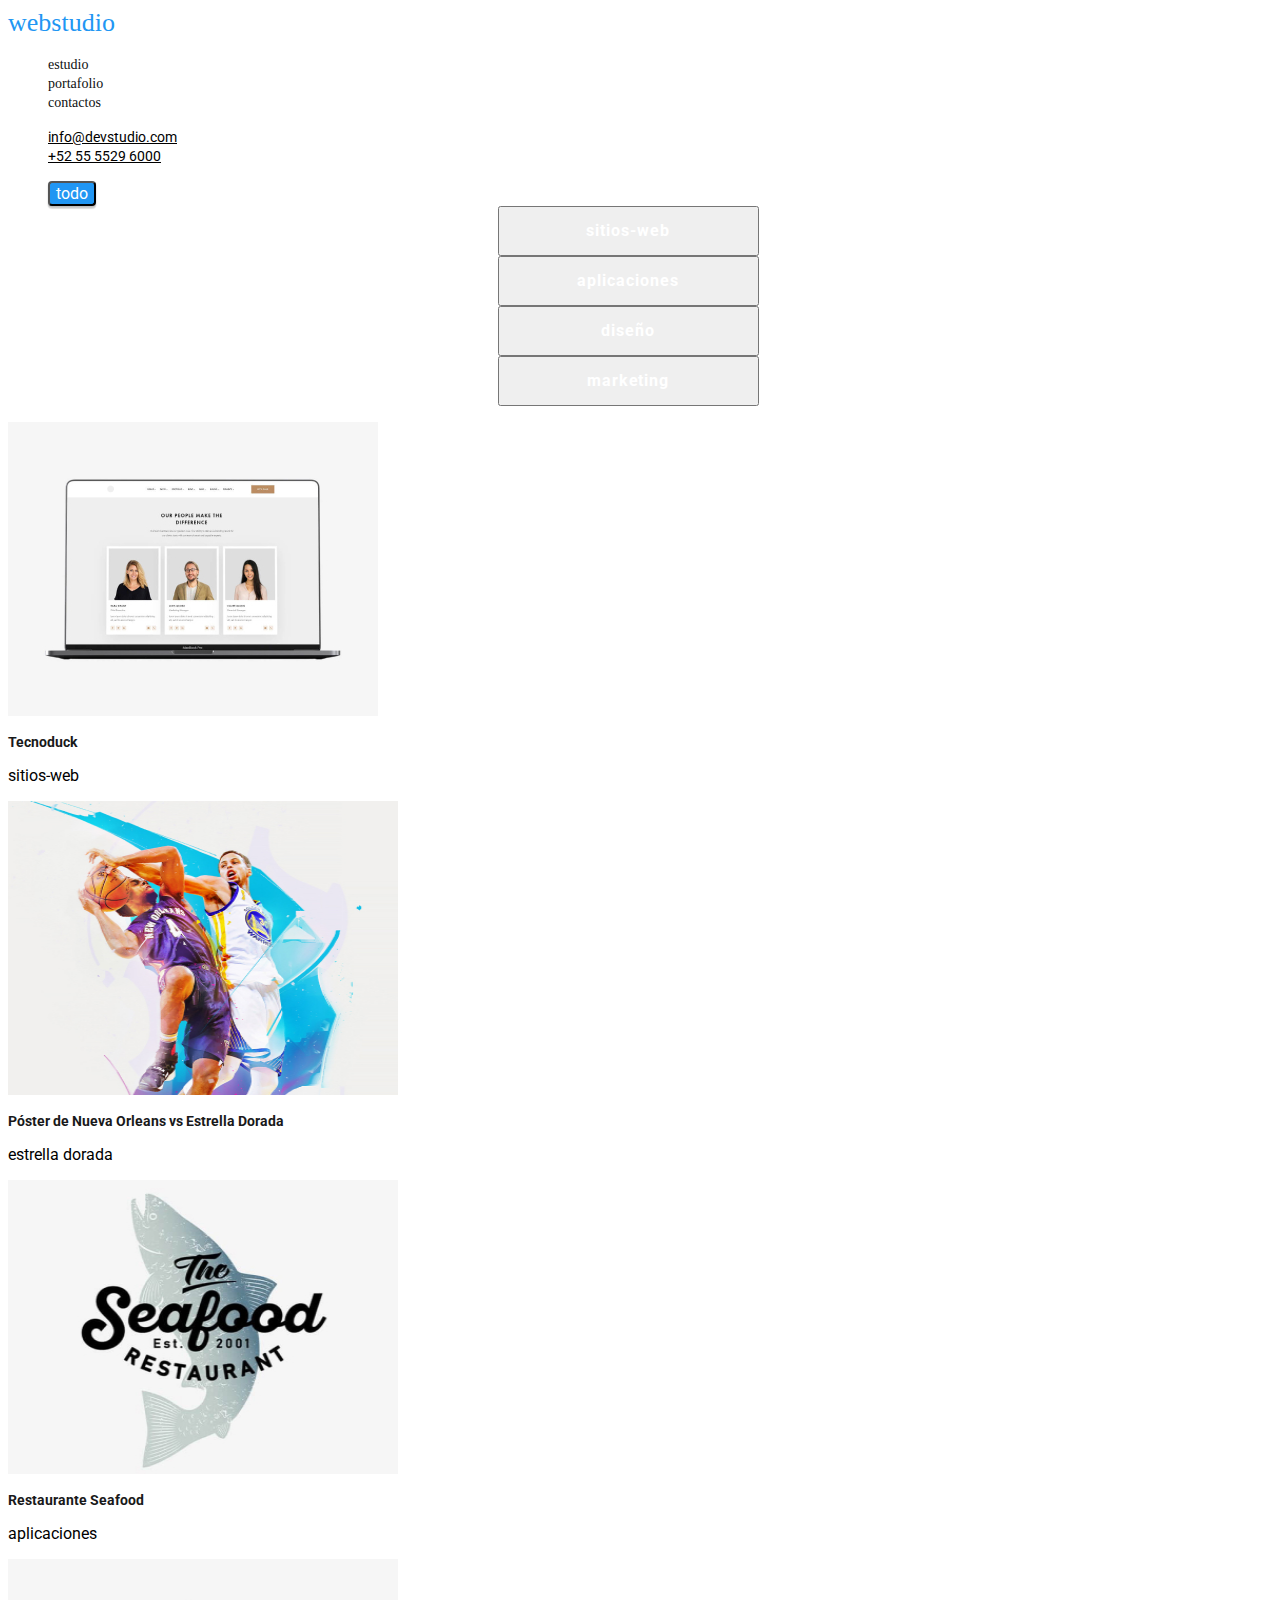
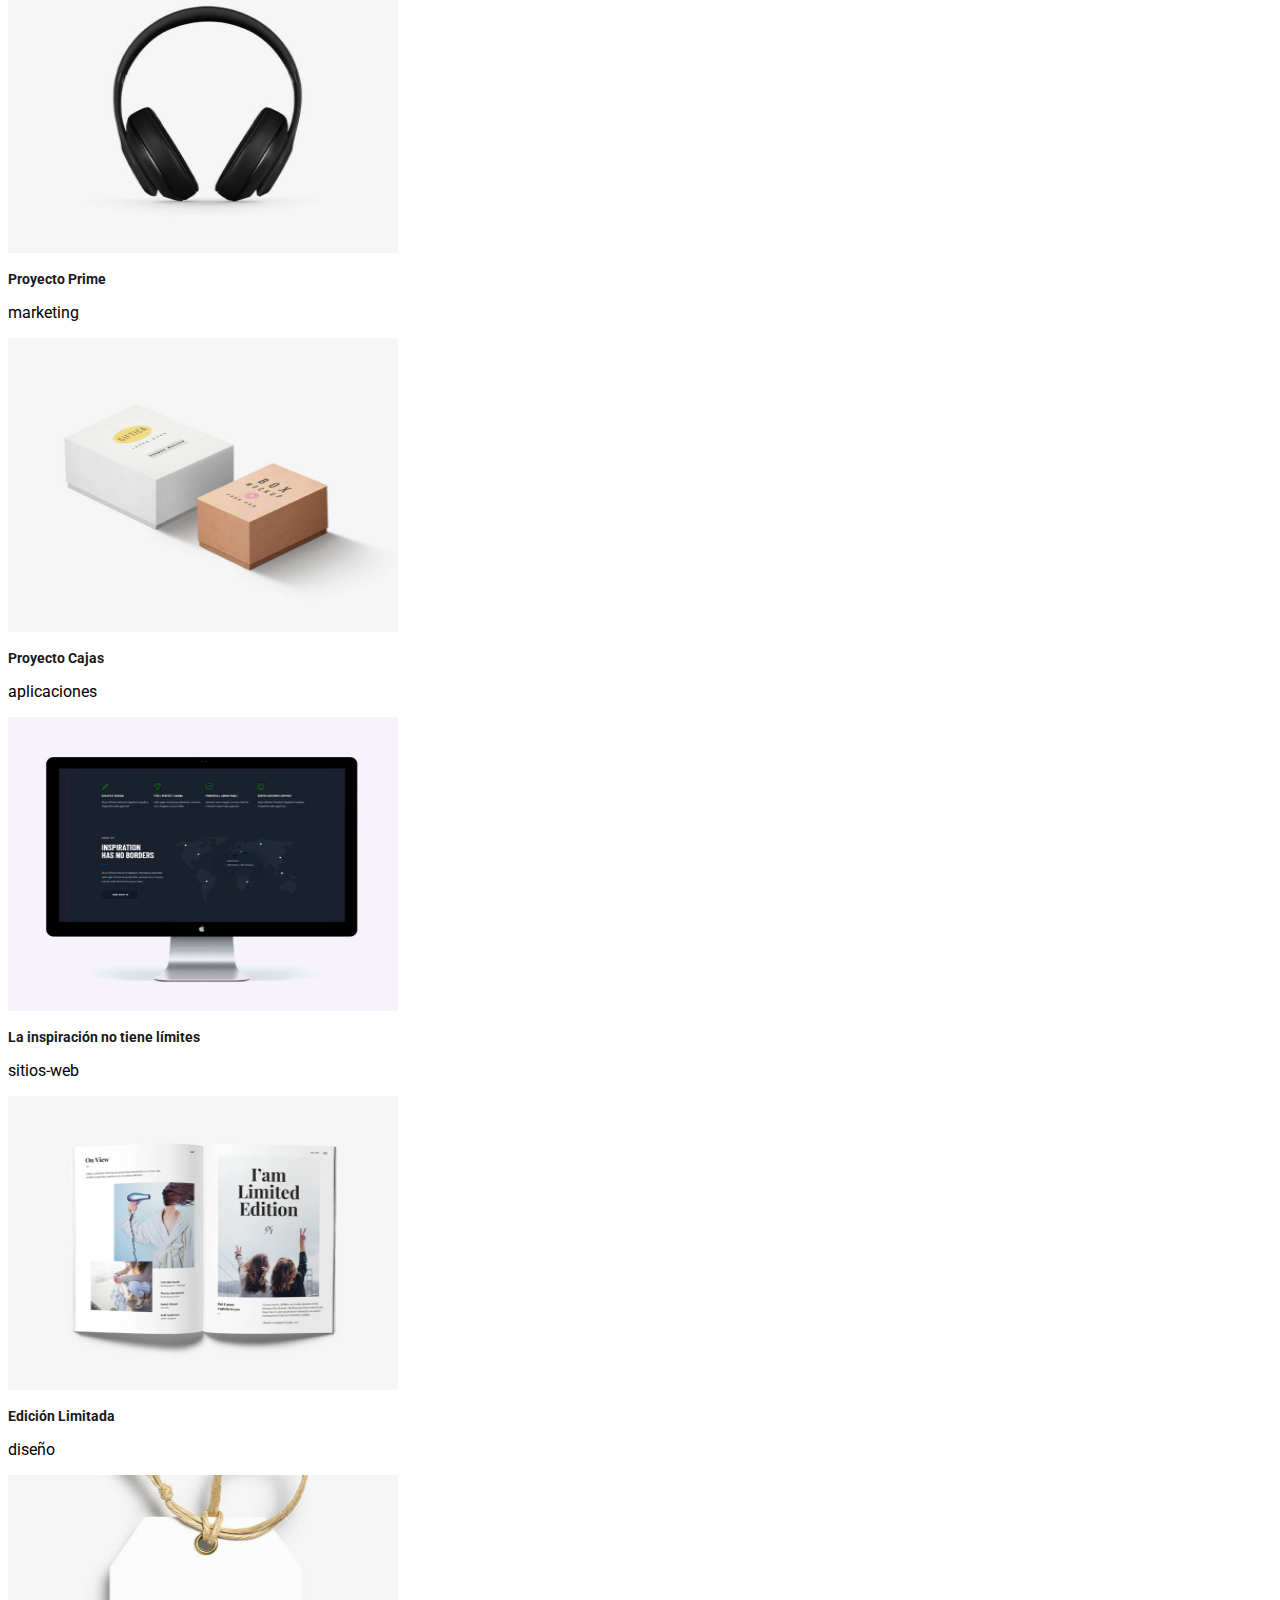
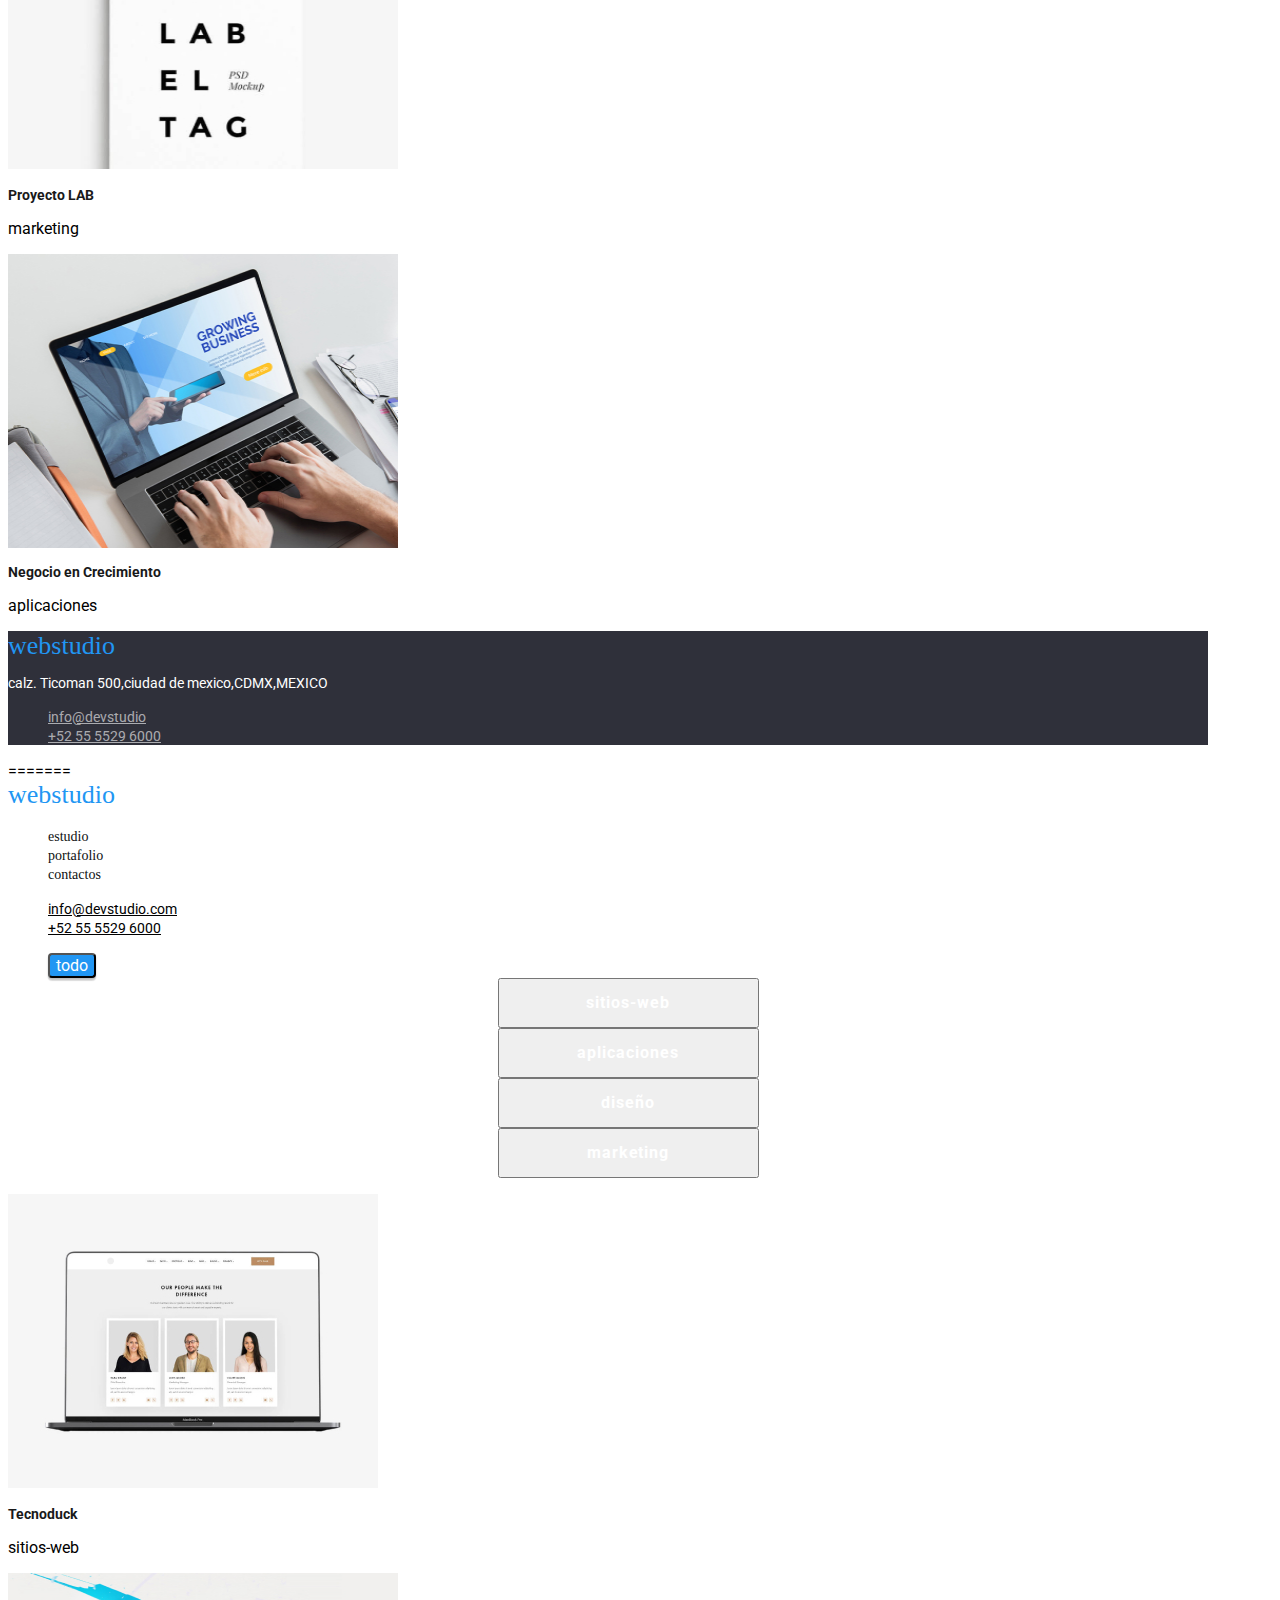
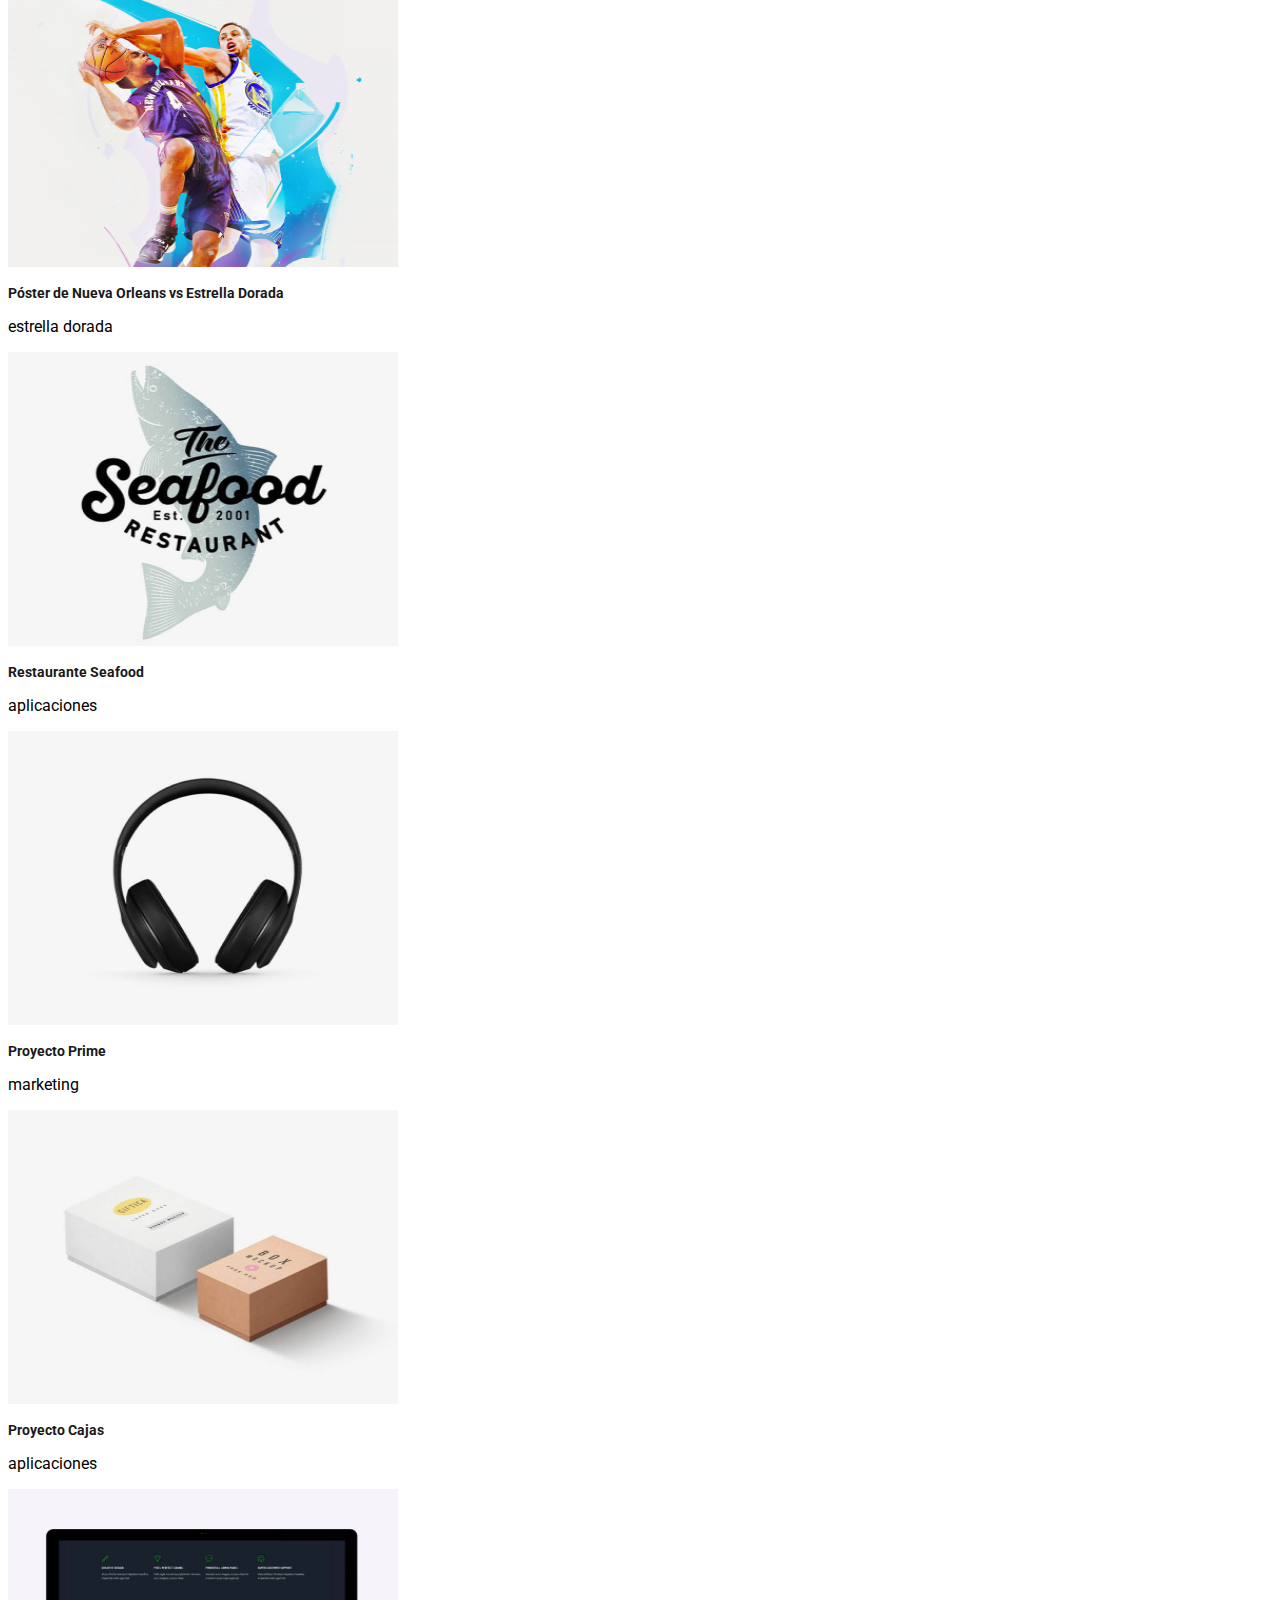
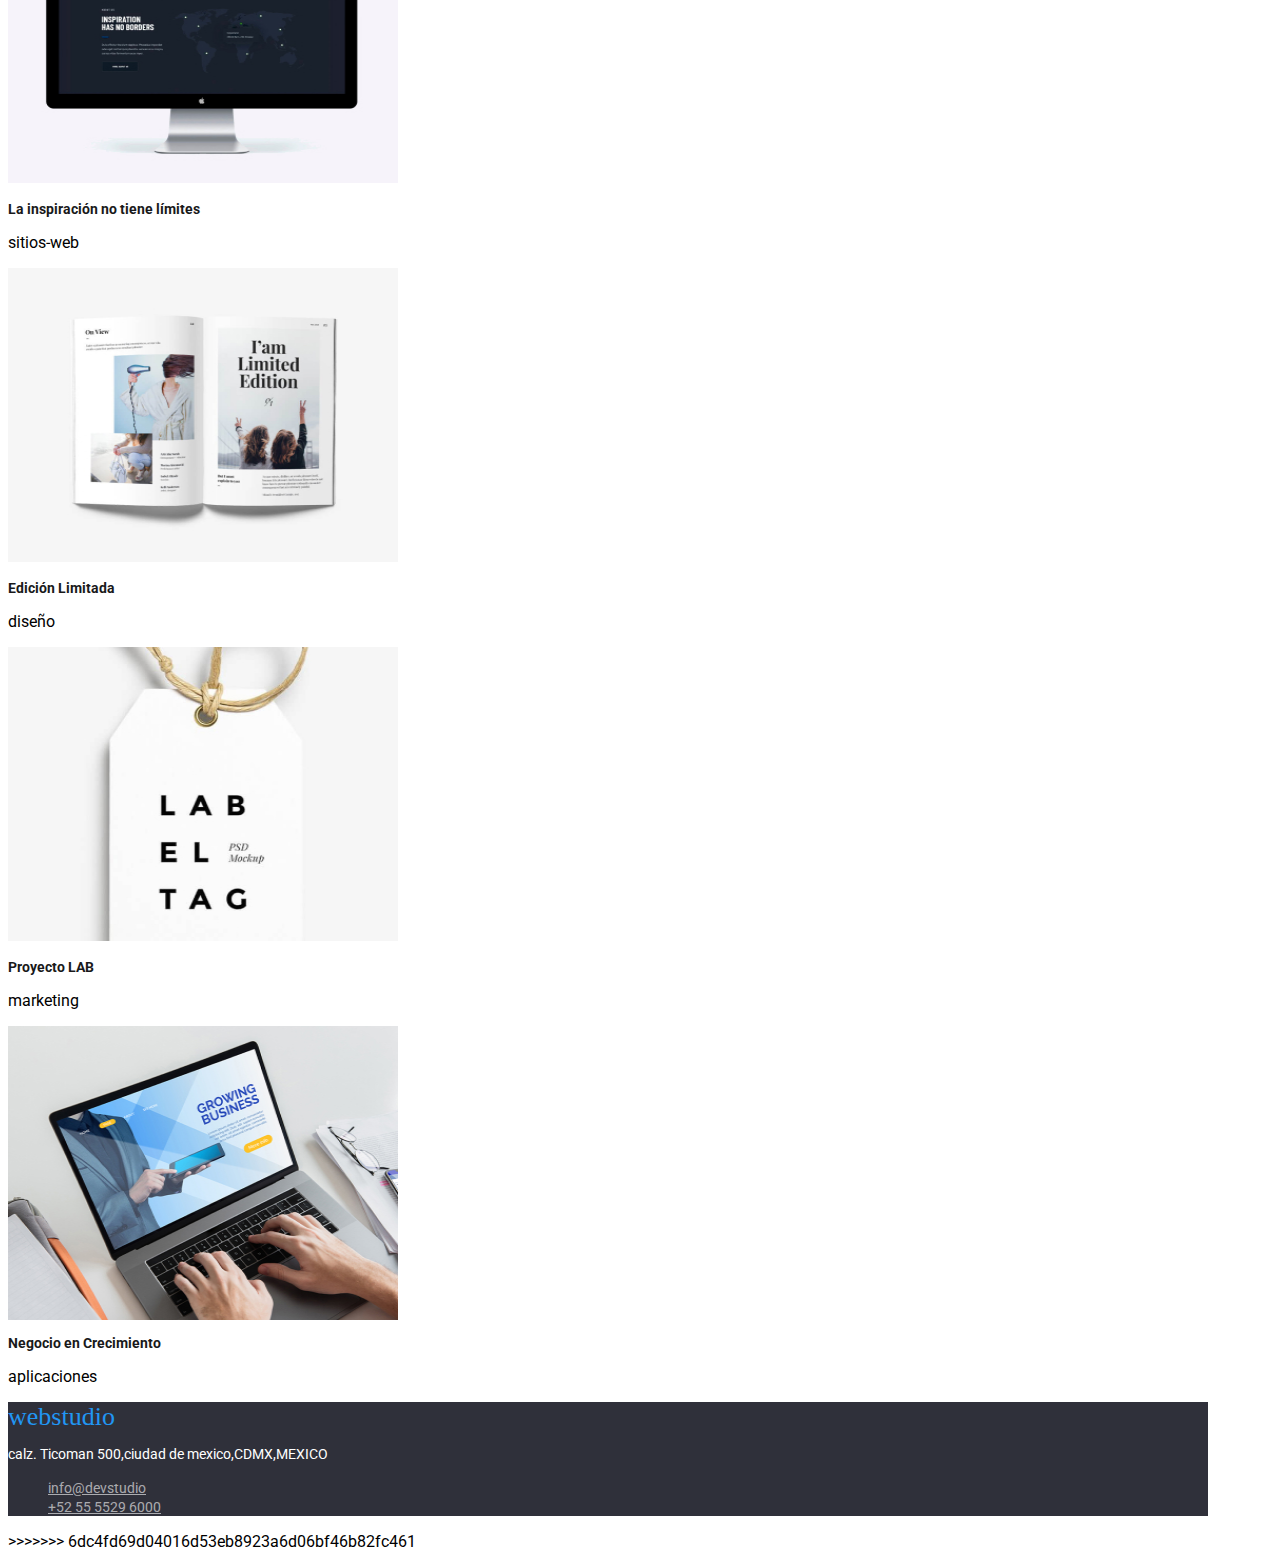
==== portafolio.html @ 48095ff8 "commit" ====
<!DOCTYPE html>
<html lang="en">

<head>
    <meta http-equiv="Content-Type" content="text/html; charset=UTF-8">

    <meta http-equiv="X-UA-Compatible" content="IE=edge">
    <title>STUDIO-PORTAFOLIO</title>
    <meta name="description" content="">
    <meta name="viewport" content="width=device-width, initial-scale=1">
    <link rel="stylesheet" href="./css/styles.css">
    <link
        href="https://fonts.googleapis.com/css2?family=Raleway:wght@700&family=Roboto:wght@400;500;700;900&display=swap"
        rel="stylesheet">
</head>

<body class="body">
    <header class="header">
        <a class="link-web" href="#">webstudio </a>
        <nav>
            <ul class="ul">

                <li class="link"><a class="stud-tex" href="./index.html"> estudio</a></li>
                <li class="link"><a class="stud-tex" href="./portafolio.html">portafolio</a></li>
                <li class="link"><a class="stud-tex" href="#">contactos</a></li>
            </ul>
        </nav>
        <ul class="ul">
            <li><a class="email" href="#">info@devstudio.com</a></li>
            <li><a class="contact" href="tel">+52 55 5529 6000</a></li>
        </ul>
    </header>
    <main>
        <main>
            <section class="buttons-container">
                <ul class="ul">
                    <li class="buttons-portafolio">
                        <button class="button1" type="button">todo</button>
                    </li>
                    <li class="buttons-portafolio">
                        <button class="button" type="button">sitios-web</button>
                    </li>
                    <li class="buttons-portafolio">
                        <button class="button" type="button">aplicaciones</button>
                    </li>
                    <li class="buttons-portafolio">
                        <button class="button" type="button">diseño</button>
                    </li>
                    <li class="buttons-portafolio">
                        <button class="button" type="button">marketing</button>
                    </li>
                </ul>
            </section>
            <section>
                <div>
                    <img src="images/imagen-8.jpg" alt="sitio web" width="370" height="294">
                </div>
                <div>
                    <h3 class="title1"> Tecnoduck</h3>
                    <p class="tex1"> sitios-web</p>
                </div>
                <div>
                    <img src="images/imagen-9.jpg" alt="basketball players" width="390" height="294">
                </div>
                <div>
                    <h3 class="title1"> Póster de Nueva Orleans vs Estrella Dorada</h3>
                    <p class="tex1">estrella dorada</p>
                </div>
                <div>
                    <img src="images/imagen-10.jpg" alt="restaurant logo" width="390" height="294">
                </div>
                <div>
                    <h3 class="title1"> Restaurante Seafood</h3>
                    <p class="tex1"> aplicaciones</p>
                </div>
                <div>
                    <img src="images/imagen-11.jpg" alt="headphones" width="390" height="294">
                </div>
                <div>
                    <h3 class="title1"> Proyecto Prime</h3>
                    <p class="tex1"> marketing</p>
                </div>
                <div>
                    <img src="images/imagen-12.jpg" alt="boxess" width="390" height="294">
                </div>
                <div>
                    <h3 class="title1"> Proyecto Cajas</h3>
                    <p class="tex1">aplicaciones</p>
                </div>
                <div>
                    <img src="images/imagen-13.jpg" alt="pc" width="390" height="294">
                </div>
                <div>
                    <h3 class="title1"> La inspiración no tiene límites</h3>
                    <p class="tex1">sitios-web</p>
                </div>
                <div>

                    <img src="images/imagen-14.jpg" alt="magazine" width="390" height="294">

                </div>
                <div>
                    <h3 class="title1"> Edición Limitada</h3>
                    <p class="tex1">diseño</p>
                </div>
                <div>
                    <img src="images/imagen-15.jpg" alt="label" width="390" height="294">
                </div>
                <div>
                    <h3 class="title1"> Proyecto LAB</h3>
                    <p class="tex1"> marketing</p>
                </div>
                <div>
                    <img src="images/imagen-16.jpg" alt="pc" width="390" height="294">
                </div>
                <div>
                    <h2 class="title1"> Negocio en Crecimiento</h2>
                    <p class="tex1"> aplicaciones</p>
                </div>
            </section>
        </main>
        <footer class="container-ftr">

            <address>
                <a class="link-web"
                    href="file:///C:/Users/PC1/OneDrive/Escritorio/tarea%201/index.html/tarea%202/webstudio">webstudio</a>
                <p class="link2"> calz. Ticoman 500,ciudad de mexico,CDMX,MEXICO</p>
            </address>
            <ul class="ul">
                <li> <a class="link3" href="https://devstudio.us/" target="_blank">info@devstudio</a></li>
                <li><a class="link3"
                        href="file:///C:/Users/PC1/OneDrive/Escritorio/tarea%201/index.html/tarea%202/tel">+52
                        55 5529 6000</a></li>
            </ul>
        </footer>



</body>

=======
<!DOCTYPE html>
<html lang="en">

<head>
    <meta http-equiv="Content-Type" content="text/html; charset=UTF-8">

    <meta http-equiv="X-UA-Compatible" content="IE=edge">
    <title>STUDIO-PORTAFOLIO</title>
    <meta name="description" content="">
    <meta name="viewport" content="width=device-width, initial-scale=1">
    <link rel="stylesheet" href="./css/styles.css">
    <link
        href="https://fonts.googleapis.com/css2?family=Raleway:wght@700&family=Roboto:wght@400;500;700;900&display=swap"
        rel="stylesheet">
</head>

<body class="body">
    <header class="header">
        <a class="link-web" href="#">webstudio </a>
        <nav>
            <ul class="ul">

                <li class="link"><a class="stud-tex" href="./index.html"> estudio</a></li>
                <li class="link"><a class="stud-tex" href="./portafolio.html">portafolio</a></li>
                <li class="link"><a class="stud-tex" href="#">contactos</a></li>
            </ul>
        </nav>
        <ul class="ul">
            <li><a class="email" href="#">info@devstudio.com</a></li>
            <li><a class="contact" href="tel">+52 55 5529 6000</a></li>
        </ul>
    </header>
    <main>
        <main>
            <section class="buttons-container">
                <ul class="ul">
                    <li class="buttons-portafolio">
                        <button class="button1" type="button">todo</button>
                    </li>
                    <li class="buttons-portafolio">
                        <button class="button" type="button">sitios-web</button>
                    </li>
                    <li class="buttons-portafolio">
                        <button class="button" type="button">aplicaciones</button>
                    </li>
                    <li class="buttons-portafolio">
                        <button class="button" type="button">diseño</button>
                    </li>
                    <li class="buttons-portafolio">
                        <button class="button" type="button">marketing</button>
                    </li>
                </ul>
            </section>
            <section>
                <div>
                    <img src="images/imagen-8.jpg" alt="sitio web" width="370" height="294">
                </div>
                <div>
                    <h3 class="title1"> Tecnoduck</h3>
                    <p class="tex1"> sitios-web</p>
                </div>
                <div>
                    <img src="images/imagen-9.jpg" alt="basketball players" width="390" height="294">
                </div>
                <div>
                    <h3 class="title1"> Póster de Nueva Orleans vs Estrella Dorada</h3>
                    <p class="tex1">estrella dorada</p>
                </div>
                <div>
                    <img src="images/imagen-10.jpg" alt="restaurant logo" width="390" height="294">
                </div>
                <div>
                    <h3 class="title1"> Restaurante Seafood</h3>
                    <p class="tex1"> aplicaciones</p>
                </div>
                <div>
                    <img src="images/imagen-11.jpg" alt="headphones" width="390" height="294">
                </div>
                <div>
                    <h3 class="title1"> Proyecto Prime</h3>
                    <p class="tex1"> marketing</p>
                </div>
                <div>
                    <img src="images/imagen-12.jpg" alt="boxess" width="390" height="294">
                </div>
                <div>
                    <h3 class="title1"> Proyecto Cajas</h3>
                    <p class="tex1">aplicaciones</p>
                </div>
                <div>
                    <img src="images/imagen-13.jpg" alt="pc" width="390" height="294">
                </div>
                <div>
                    <h3 class="title1"> La inspiración no tiene límites</h3>
                    <p class="tex1">sitios-web</p>
                </div>
                <div>

                    <img src="images/imagen-14.jpg" alt="magazine" width="390" height="294">

                </div>
                <div>
                    <h3 class="title1"> Edición Limitada</h3>
                    <p class="tex1">diseño</p>
                </div>
                <div>
                    <img src="images/imagen-15.jpg" alt="label" width="390" height="294">
                </div>
                <div>
                    <h3 class="title1"> Proyecto LAB</h3>
                    <p class="tex1"> marketing</p>
                </div>
                <div>
                    <img src="images/imagen-16.jpg" alt="pc" width="390" height="294">
                </div>
                <div>
                    <h2 class="title1"> Negocio en Crecimiento</h2>
                    <p class="tex1"> aplicaciones</p>
                </div>
            </section>
        </main>
        <footer class="container-ftr">

            <address>
                <a class="link-web"
                    href="file:///C:/Users/PC1/OneDrive/Escritorio/tarea%201/index.html/tarea%202/webstudio">webstudio</a>
                <p class="link2"> calz. Ticoman 500,ciudad de mexico,CDMX,MEXICO</p>
            </address>
            <ul class="ul">
                <li> <a class="link3" href="https://devstudio.us/" target="_blank">info@devstudio</a></li>
                <li><a class="link3"
                        href="file:///C:/Users/PC1/OneDrive/Escritorio/tarea%201/index.html/tarea%202/tel">+52
                        55 5529 6000</a></li>
            </ul>
        </footer>



</body>

>>>>>>> 6dc4fd69d04016d53eb8923a6d06bf46b82fc461
</html>
---- css/styles.css ----
.body {
    font-family: 'Roboto';
    width: 1200px;
}

.header {
    width: 1200px;
    background: #ffffff;
}

.link-web {
    text-decoration: none;
    color: #2196F3;
    font-size: 26px;
    font-family: "releway";
    font-style: normal;
}

.ul {
    list-style: none;
}

.stud-tex {
    color: #0e1011;
    text-decoration: none;
    font-size: 14px;
    font-family: "releway";
}

.stud-tex:hover {
    color: #2196f3;
    text-decoration: none;
    font-size: 14px;
}

.link:hover {
    font-style: 14px;
    display: flex;
    text-decoration: non;
    color: #19191a;
    cursor: pointer;


}

.email:hover {
    font-size: 14px;
    color: #2196f3;
    cursor: pointer;
}

.email {
    font-size: 14px;
    color: black;
    cursor: pointer;
}

.contact:hover {
    font-size: 14px;
    color: #2196f3;
    cursor: pointer;
}

.contact {
    font-size: 14px;
    cursor: pointer;
    color: black
}

.container-prin {
    width: 1200px;
    background: #2F303A;
    display: flex;
}

.title {
    font-size: 44px;
    color: #ffffff;
    text-decoration: none;
    font-family: 'Roboto';
}

.button:hover {

    background: #2196F3;


}

.button {
    display: flex;
    margin: 0 auto;
    width: 261px;
    height: 50px;
    justify-content: center;

    color: #FFFFFF;
    font-family: inherit;
    font-weight: 700;
    font-size: 16px;
    line-height: 1.875em;
    display: flex;
    align-items: center;
    text-align: center;
    letter-spacing: 0.06em;


    cursor: pointer;

}



.title1 {
    font-size: 14px;
    color: #19191a;
    font-family: 'Roboto';
}

.text1 {
    font-size: 14px;
    color: #757575;
    ;
}

.title2 {
    font-size: 36px;
    display: flex;
}

.container-equipo {


    background: #F5F4FA;
}

.title3 {
    font-size: 36px;
    color: #212121;
}

.container-ftr {

    background: #2F303A;

}

.link2 {
    font-size: 14px;
    font-family: 'Roboto';
    font-style: normal;
    color: #FFFFFF;
}

.link3 {
    font-size: 14px;
    font-family: 'Roboto';
    font-style: normal;
    color: rgba(255, 255, 255, 0.6);

}

.buttons-conatiner {
    display: flex;
}

.button1 {
    background: #2196F3;
    cursor: pointer;

    box-shadow: 0px 3px 1px rgba(0, 0, 0, 0.1), 0px 1px 2px rgba(0, 0, 0, 0.08), 0px 2px 2px rgba(0, 0, 0, 0.12);
    border-radius: 4px;
}

.button1 {
    font-family: 'Roboto';
    font-style: normal;
    cursor: pointer;
    font-size: 16px;


    color: #FFFFFF;
}
---- css/styles.css ----
.body {
    font-family: 'Roboto';
    width: 1200px;
}

.header {
    width: 1200px;
    background: #ffffff;
}

.link-web {
    text-decoration: none;
    color: #2196F3;
    font-size: 26px;
    font-family: "releway";
    font-style: normal;
}

.ul {
    list-style: none;
}

.stud-tex {
    color: #0e1011;
    text-decoration: none;
    font-size: 14px;
    font-family: "releway";
}

.stud-tex:hover {
    color: #2196f3;
    text-decoration: none;
    font-size: 14px;
}

.link:hover {
    font-style: 14px;
    display: flex;
    text-decoration: non;
    color: #19191a;
    cursor: pointer;


}

.email:hover {
    font-size: 14px;
    color: #2196f3;
    cursor: pointer;
}

.email {
    font-size: 14px;
    color: black;
    cursor: pointer;
}

.contact:hover {
    font-size: 14px;
    color: #2196f3;
    cursor: pointer;
}

.contact {
    font-size: 14px;
    cursor: pointer;
    color: black
}

.container-prin {
    width: 1200px;
    background: #2F303A;
    display: flex;
}

.title {
    font-size: 44px;
    color: #ffffff;
    text-decoration: none;
    font-family: 'Roboto';
}

.button:hover {

    background: #2196F3;


}

.button {
    display: flex;
    margin: 0 auto;
    width: 261px;
    height: 50px;
    justify-content: center;

    color: #FFFFFF;
    font-family: inherit;
    font-weight: 700;
    font-size: 16px;
    line-height: 1.875em;
    display: flex;
    align-items: center;
    text-align: center;
    letter-spacing: 0.06em;


    cursor: pointer;

}



.title1 {
    font-size: 14px;
    color: #19191a;
    font-family: 'Roboto';
}

.text1 {
    font-size: 14px;
    color: #757575;
    ;
}

.title2 {
    font-size: 36px;
    display: flex;
}

.container-equipo {


    background: #F5F4FA;
}

.title3 {
    font-size: 36px;
    color: #212121;
}

.container-ftr {

    background: #2F303A;

}

.link2 {
    font-size: 14px;
    font-family: 'Roboto';
    font-style: normal;
    color: #FFFFFF;
}

.link3 {
    font-size: 14px;
    font-family: 'Roboto';
    font-style: normal;
    color: rgba(255, 255, 255, 0.6);

}

.buttons-conatiner {
    display: flex;
}

.button1 {
    background: #2196F3;
    cursor: pointer;

    box-shadow: 0px 3px 1px rgba(0, 0, 0, 0.1), 0px 1px 2px rgba(0, 0, 0, 0.08), 0px 2px 2px rgba(0, 0, 0, 0.12);
    border-radius: 4px;
}

.button1 {
    font-family: 'Roboto';
    font-style: normal;
    cursor: pointer;
    font-size: 16px;


    color: #FFFFFF;
}
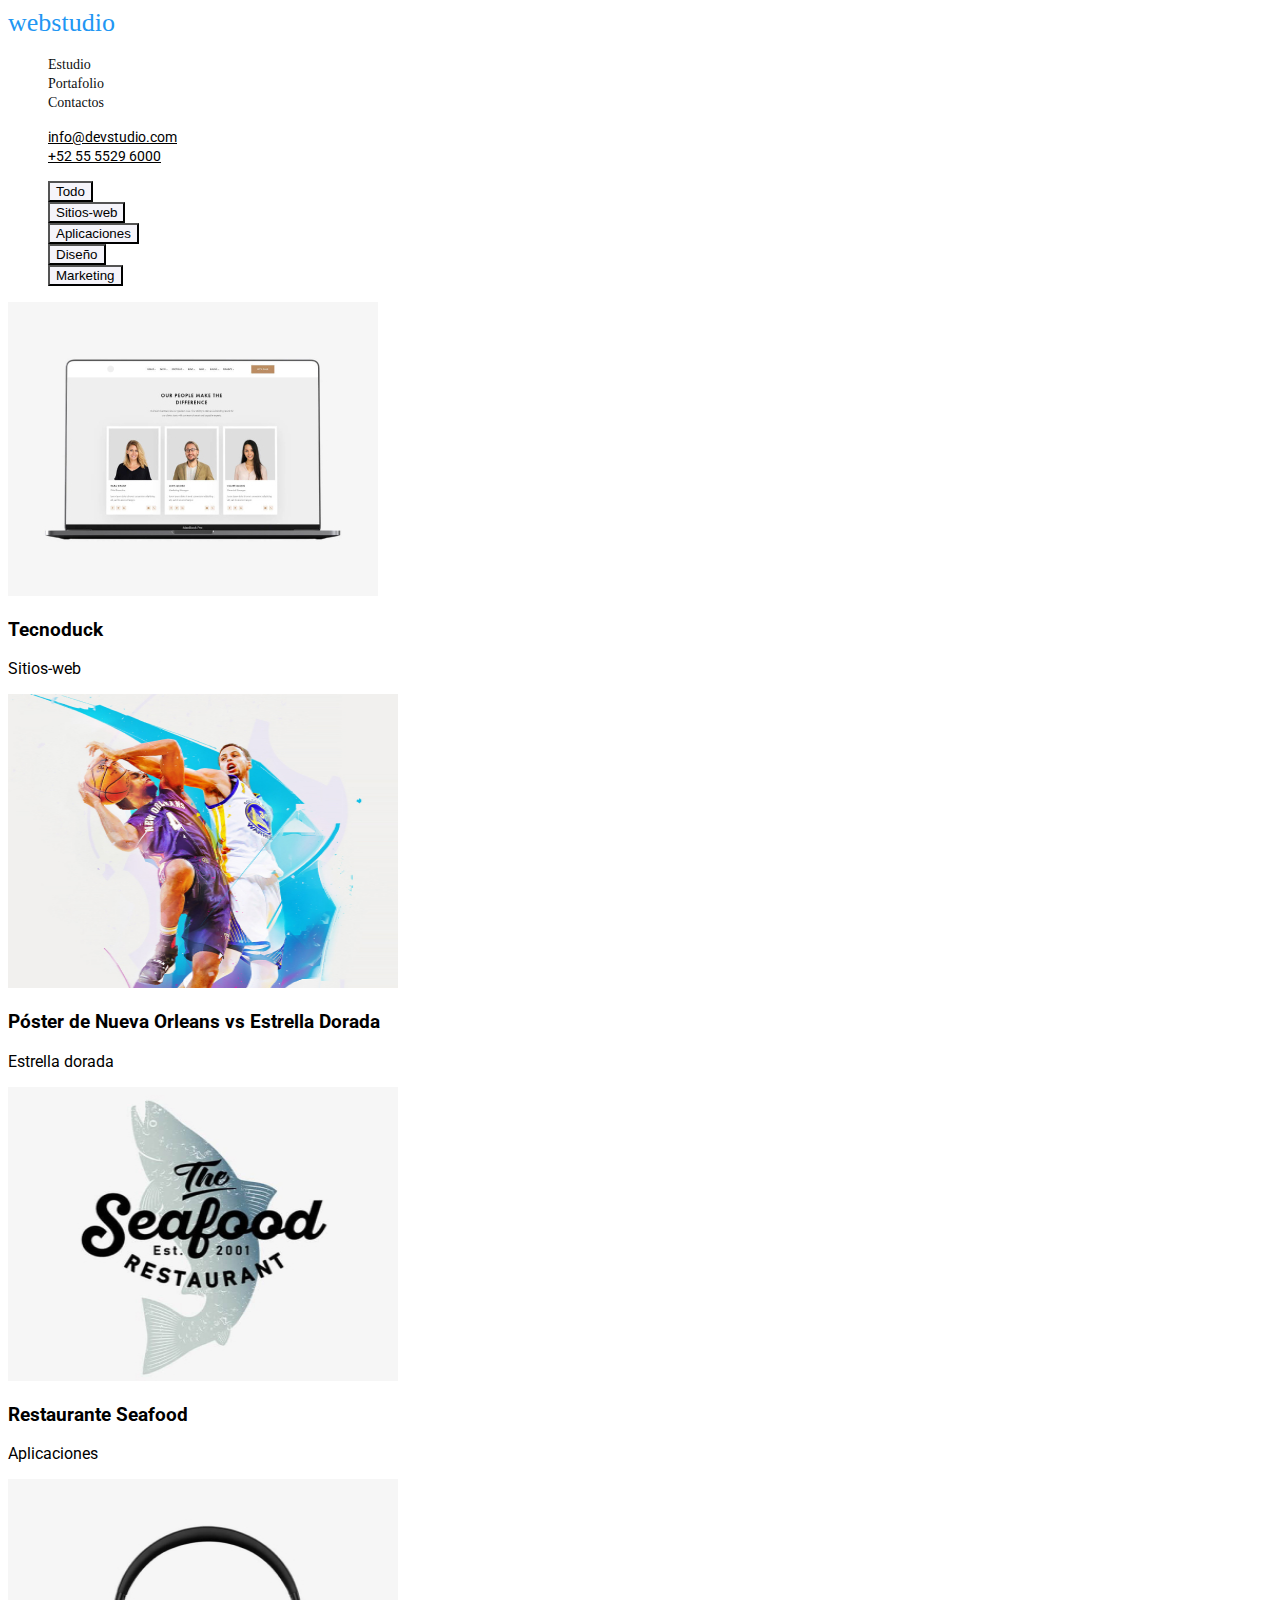
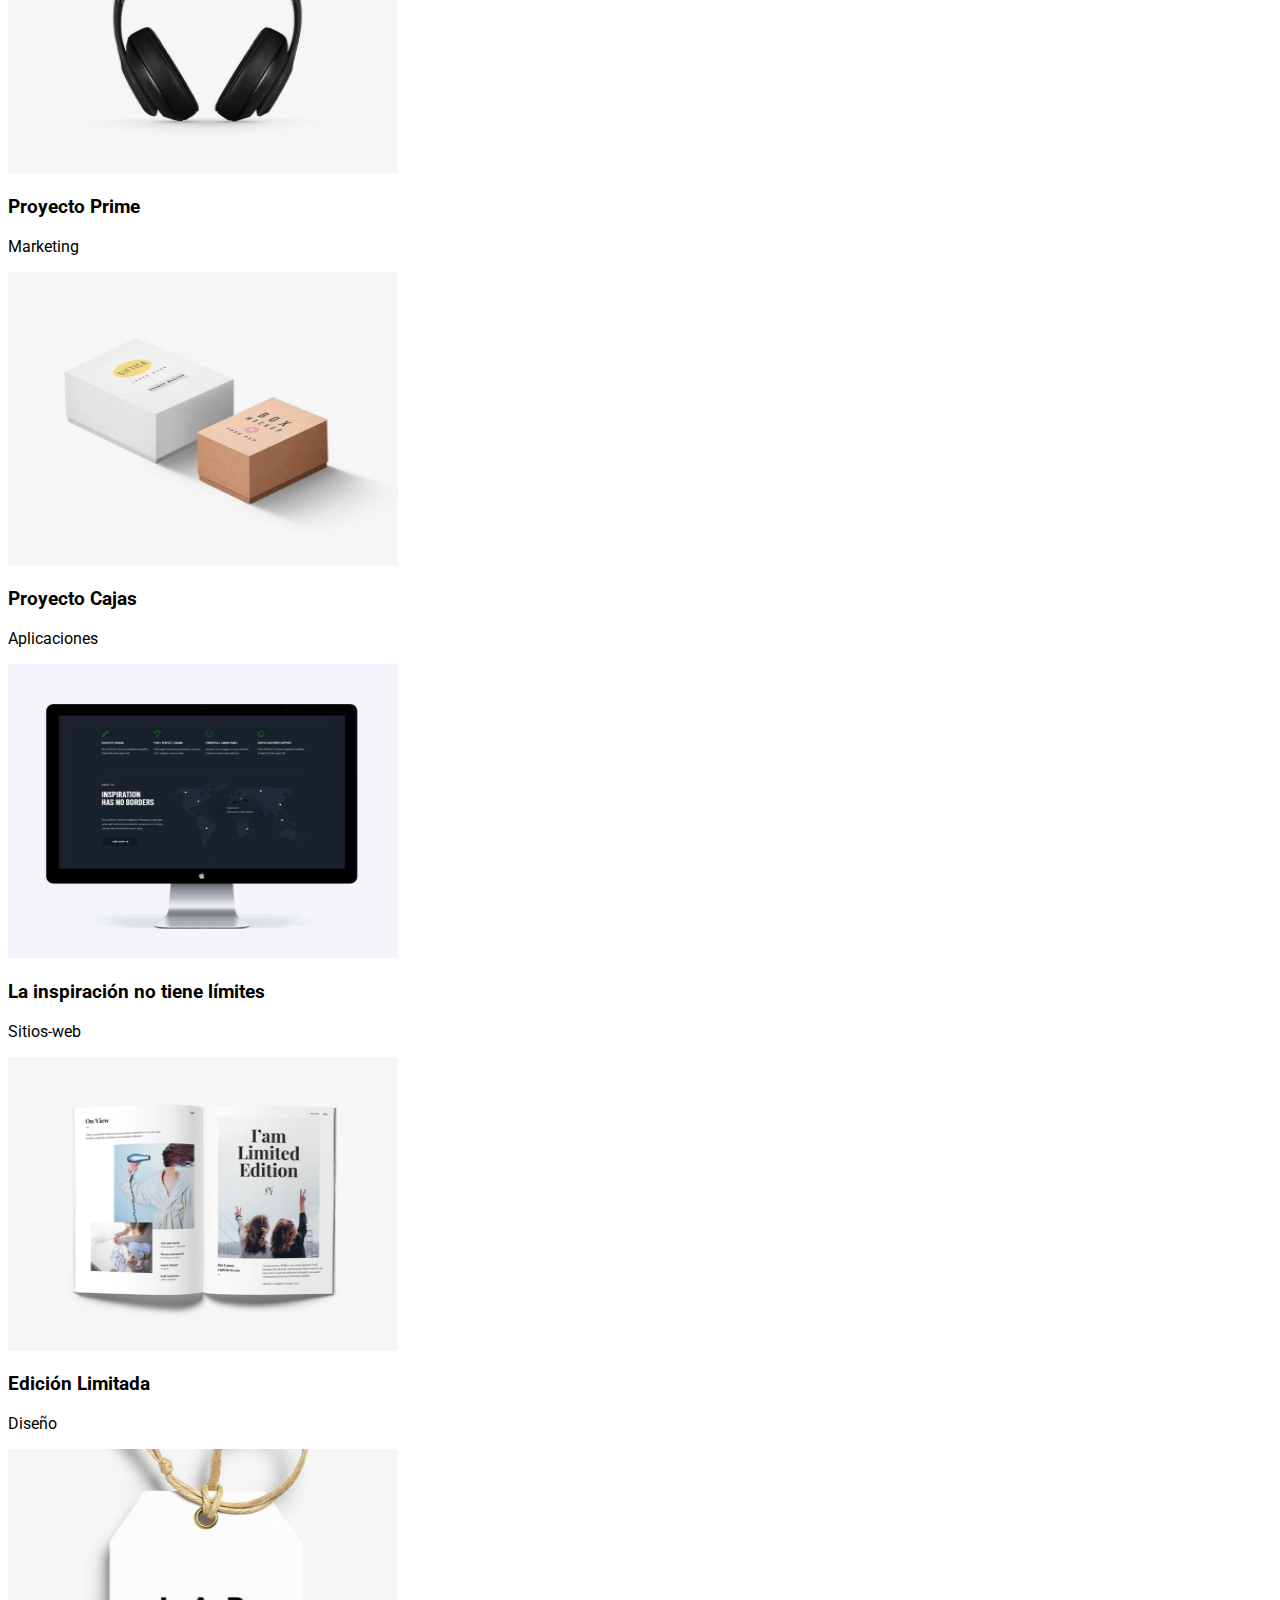
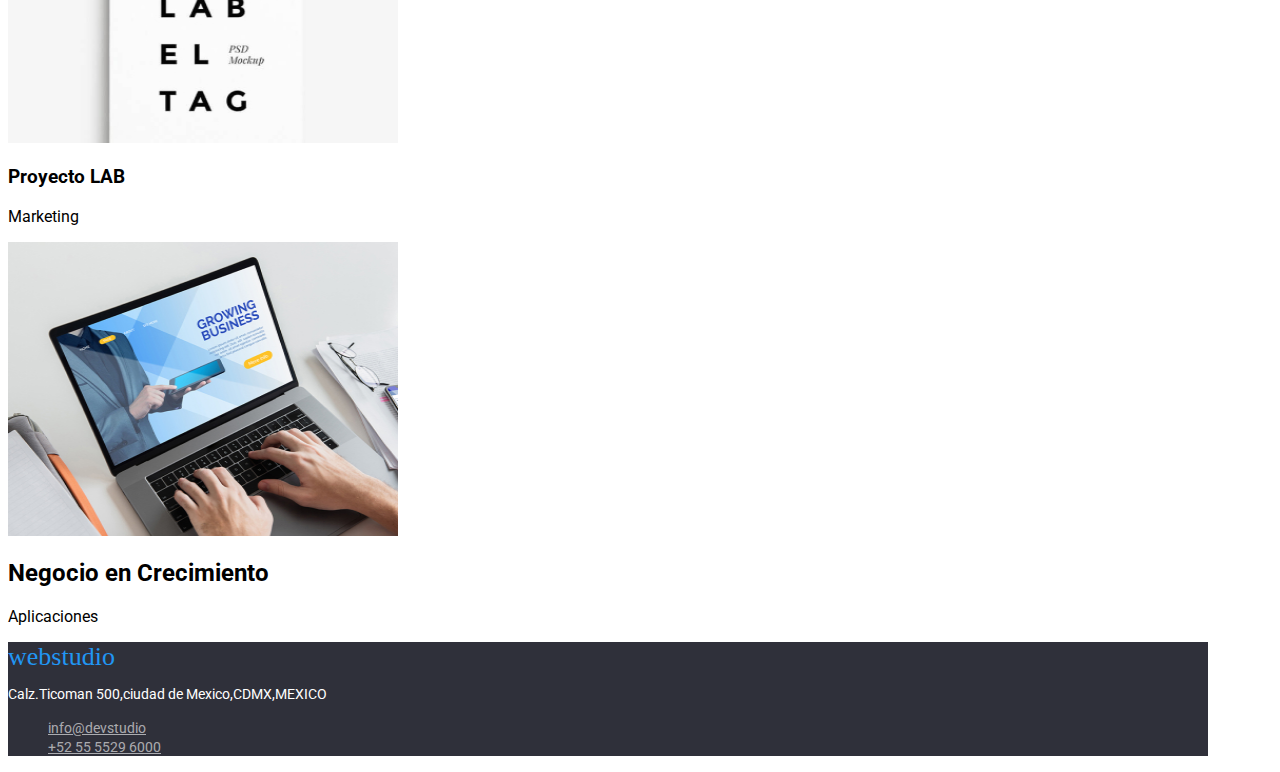
==== commit b7c41f98: "commit" ====
--- a/portafolio.html
+++ b/portafolio.html
@@ -13,43 +13,47 @@
         href="https://fonts.googleapis.com/css2?family=Raleway:wght@700&family=Roboto:wght@400;500;700;900&display=swap"
         rel="stylesheet">
 </head>
-
+            
 <body class="body">
     <header class="header">
         <a class="link-web" href="#">webstudio </a>
         <nav>
             <ul class="ul">
 
-                <li class="link"><a class="stud-tex" href="./index.html"> estudio</a></li>
-                <li class="link"><a class="stud-tex" href="./portafolio.html">portafolio</a></li>
-                <li class="link"><a class="stud-tex" href="#">contactos</a></li>
+                <li class="link"><a class="stud-tex" href="./index.html"> Estudio</a></li>
+                <li class="link"><a class="stud-tex" href="./portafolio.html">Portafolio</a></li>
+                <li class="link"><a class="stud-tex" href="#">Contactos</a></li>
             </ul>
         </nav>
+        <div>
         <ul class="ul">
             <li><a class="email" href="#">info@devstudio.com</a></li>
             <li><a class="contact" href="tel">+52 55 5529 6000</a></li>
         </ul>
+        </div>
     </header>
     <main>
         <main>
             <section class="buttons-container">
+                <div>
                 <ul class="ul">
                     <li class="buttons-portafolio">
-                        <button class="button1" type="button">todo</button>
+                        <button class="button1" type="button">Todo</button>
                     </li>
                     <li class="buttons-portafolio">
-                        <button class="button" type="button">sitios-web</button>
+                        <button class="button-a" type="button">Sitios-web</button>
                     </li>
                     <li class="buttons-portafolio">
-                        <button class="button" type="button">aplicaciones</button>
+                        <button class="button-b" type="button">Aplicaciones</button>
                     </li>
                     <li class="buttons-portafolio">
-                        <button class="button" type="button">diseño</button>
+                        <button class="button-c" type="button">Diseño</button>
                     </li>
                     <li class="buttons-portafolio">
-                        <button class="button" type="button">marketing</button>
+                        <button class="button-d" type="button">Marketing</button>
                     </li>
                 </ul>
+                </div>
             </section>
             <section>
                 <div>
@@ -57,42 +61,42 @@
                 </div>
                 <div>
                     <h3 class="title1"> Tecnoduck</h3>
-                    <p class="tex1"> sitios-web</p>
+                    <p class="tex1"> Sitios-web</p>
                 </div>
                 <div>
                     <img src="images/imagen-9.jpg" alt="basketball players" width="390" height="294">
                 </div>
                 <div>
                     <h3 class="title1"> Póster de Nueva Orleans vs Estrella Dorada</h3>
-                    <p class="tex1">estrella dorada</p>
+                    <p class="tex1">Estrella dorada</p>
                 </div>
                 <div>
                     <img src="images/imagen-10.jpg" alt="restaurant logo" width="390" height="294">
                 </div>
                 <div>
                     <h3 class="title1"> Restaurante Seafood</h3>
-                    <p class="tex1"> aplicaciones</p>
+                    <p class="tex1"> Aplicaciones</p>
                 </div>
                 <div>
                     <img src="images/imagen-11.jpg" alt="headphones" width="390" height="294">
                 </div>
                 <div>
                     <h3 class="title1"> Proyecto Prime</h3>
-                    <p class="tex1"> marketing</p>
+                    <p class="tex1"> Marketing</p>
                 </div>
                 <div>
                     <img src="images/imagen-12.jpg" alt="boxess" width="390" height="294">
                 </div>
                 <div>
                     <h3 class="title1"> Proyecto Cajas</h3>
-                    <p class="tex1">aplicaciones</p>
+                    <p class="tex1">Aplicaciones</p>
                 </div>
                 <div>
                     <img src="images/imagen-13.jpg" alt="pc" width="390" height="294">
                 </div>
                 <div>
                     <h3 class="title1"> La inspiración no tiene límites</h3>
-                    <p class="tex1">sitios-web</p>
+                    <p class="tex1">Sitios-web</p>
                 </div>
                 <div>
 
@@ -101,21 +105,21 @@
                 </div>
                 <div>
                     <h3 class="title1"> Edición Limitada</h3>
-                    <p class="tex1">diseño</p>
+                    <p class="tex1">Diseño</p>
                 </div>
                 <div>
                     <img src="images/imagen-15.jpg" alt="label" width="390" height="294">
                 </div>
                 <div>
                     <h3 class="title1"> Proyecto LAB</h3>
-                    <p class="tex1"> marketing</p>
+                    <p class="tex1"> Marketing</p>
                 </div>
                 <div>
                     <img src="images/imagen-16.jpg" alt="pc" width="390" height="294">
                 </div>
                 <div>
                     <h2 class="title1"> Negocio en Crecimiento</h2>
-                    <p class="tex1"> aplicaciones</p>
+                    <p class="tex1"> Aplicaciones</p>
                 </div>
             </section>
         </main>
@@ -124,7 +128,7 @@
             <address>
                 <a class="link-web"
                     href="file:///C:/Users/PC1/OneDrive/Escritorio/tarea%201/index.html/tarea%202/webstudio">webstudio</a>
-                <p class="link2"> calz. Ticoman 500,ciudad de mexico,CDMX,MEXICO</p>
+                <p class="link2"> Calz.Ticoman 500,ciudad de Mexico,CDMX,MEXICO</p>
             </address>
             <ul class="ul">
                 <li> <a class="link3" href="https://devstudio.us/" target="_blank">info@devstudio</a></li>
@@ -138,146 +142,3 @@
 
 </body>
 
-=======
-<!DOCTYPE html>
-<html lang="en">
-
-<head>
-    <meta http-equiv="Content-Type" content="text/html; charset=UTF-8">
-
-    <meta http-equiv="X-UA-Compatible" content="IE=edge">
-    <title>STUDIO-PORTAFOLIO</title>
-    <meta name="description" content="">
-    <meta name="viewport" content="width=device-width, initial-scale=1">
-    <link rel="stylesheet" href="./css/styles.css">
-    <link
-        href="https://fonts.googleapis.com/css2?family=Raleway:wght@700&family=Roboto:wght@400;500;700;900&display=swap"
-        rel="stylesheet">
-</head>
-
-<body class="body">
-    <header class="header">
-        <a class="link-web" href="#">webstudio </a>
-        <nav>
-            <ul class="ul">
-
-                <li class="link"><a class="stud-tex" href="./index.html"> estudio</a></li>
-                <li class="link"><a class="stud-tex" href="./portafolio.html">portafolio</a></li>
-                <li class="link"><a class="stud-tex" href="#">contactos</a></li>
-            </ul>
-        </nav>
-        <ul class="ul">
-            <li><a class="email" href="#">info@devstudio.com</a></li>
-            <li><a class="contact" href="tel">+52 55 5529 6000</a></li>
-        </ul>
-    </header>
-    <main>
-        <main>
-            <section class="buttons-container">
-                <ul class="ul">
-                    <li class="buttons-portafolio">
-                        <button class="button1" type="button">todo</button>
-                    </li>
-                    <li class="buttons-portafolio">
-                        <button class="button" type="button">sitios-web</button>
-                    </li>
-                    <li class="buttons-portafolio">
-                        <button class="button" type="button">aplicaciones</button>
-                    </li>
-                    <li class="buttons-portafolio">
-                        <button class="button" type="button">diseño</button>
-                    </li>
-                    <li class="buttons-portafolio">
-                        <button class="button" type="button">marketing</button>
-                    </li>
-                </ul>
-            </section>
-            <section>
-                <div>
-                    <img src="images/imagen-8.jpg" alt="sitio web" width="370" height="294">
-                </div>
-                <div>
-                    <h3 class="title1"> Tecnoduck</h3>
-                    <p class="tex1"> sitios-web</p>
-                </div>
-                <div>
-                    <img src="images/imagen-9.jpg" alt="basketball players" width="390" height="294">
-                </div>
-                <div>
-                    <h3 class="title1"> Póster de Nueva Orleans vs Estrella Dorada</h3>
-                    <p class="tex1">estrella dorada</p>
-                </div>
-                <div>
-                    <img src="images/imagen-10.jpg" alt="restaurant logo" width="390" height="294">
-                </div>
-                <div>
-                    <h3 class="title1"> Restaurante Seafood</h3>
-                    <p class="tex1"> aplicaciones</p>
-                </div>
-                <div>
-                    <img src="images/imagen-11.jpg" alt="headphones" width="390" height="294">
-                </div>
-                <div>
-                    <h3 class="title1"> Proyecto Prime</h3>
-                    <p class="tex1"> marketing</p>
-                </div>
-                <div>
-                    <img src="images/imagen-12.jpg" alt="boxess" width="390" height="294">
-                </div>
-                <div>
-                    <h3 class="title1"> Proyecto Cajas</h3>
-                    <p class="tex1">aplicaciones</p>
-                </div>
-                <div>
-                    <img src="images/imagen-13.jpg" alt="pc" width="390" height="294">
-                </div>
-                <div>
-                    <h3 class="title1"> La inspiración no tiene límites</h3>
-                    <p class="tex1">sitios-web</p>
-                </div>
-                <div>
-
-                    <img src="images/imagen-14.jpg" alt="magazine" width="390" height="294">
-
-                </div>
-                <div>
-                    <h3 class="title1"> Edición Limitada</h3>
-                    <p class="tex1">diseño</p>
-                </div>
-                <div>
-                    <img src="images/imagen-15.jpg" alt="label" width="390" height="294">
-                </div>
-                <div>
-                    <h3 class="title1"> Proyecto LAB</h3>
-                    <p class="tex1"> marketing</p>
-                </div>
-                <div>
-                    <img src="images/imagen-16.jpg" alt="pc" width="390" height="294">
-                </div>
-                <div>
-                    <h2 class="title1"> Negocio en Crecimiento</h2>
-                    <p class="tex1"> aplicaciones</p>
-                </div>
-            </section>
-        </main>
-        <footer class="container-ftr">
-
-            <address>
-                <a class="link-web"
-                    href="file:///C:/Users/PC1/OneDrive/Escritorio/tarea%201/index.html/tarea%202/webstudio">webstudio</a>
-                <p class="link2"> calz. Ticoman 500,ciudad de mexico,CDMX,MEXICO</p>
-            </address>
-            <ul class="ul">
-                <li> <a class="link3" href="https://devstudio.us/" target="_blank">info@devstudio</a></li>
-                <li><a class="link3"
-                        href="file:///C:/Users/PC1/OneDrive/Escritorio/tarea%201/index.html/tarea%202/tel">+52
-                        55 5529 6000</a></li>
-            </ul>
-        </footer>
-
-
-
-</body>
-
->>>>>>> 6dc4fd69d04016d53eb8923a6d06bf46b82fc461
-</html>--- a/css/styles.css
+++ b/css/styles.css
@@ -1,183 +1,236 @@
 .body {
-    font-family: 'Roboto';
-    width: 1200px;
+  font-family: "Roboto";
+  width: 1200px;
 }
 
 .header {
-    width: 1200px;
-    background: #ffffff;
+  width: 1200px;
+  background: #ffffff;
 }
 
 .link-web {
-    text-decoration: none;
-    color: #2196F3;
-    font-size: 26px;
-    font-family: "releway";
-    font-style: normal;
+  text-decoration: none;
+  color: #2196f3;
+  font-size: 26px;
+  font-family: "releway";
+  font-style: normal;
 }
 
 .ul {
-    list-style: none;
+  list-style: none;
 }
 
 .stud-tex {
-    color: #0e1011;
-    text-decoration: none;
-    font-size: 14px;
-    font-family: "releway";
+  color: #0e1011;
+  text-decoration: none;
+  font-size: 14px;
+  font-family: "releway";
 }
 
 .stud-tex:hover {
-    color: #2196f3;
-    text-decoration: none;
-    font-size: 14px;
+  color: #2196f3;
+  text-decoration: none;
+  font-size: 14px;
 }
 
 .link:hover {
-    font-style: 14px;
-    display: flex;
-    text-decoration: non;
-    color: #19191a;
-    cursor: pointer;
-
-
+  font-style: 14px;
+  display: flex;
+  text-decoration: non;
+  color: #19191a;
+  cursor: pointer;
 }
 
 .email:hover {
-    font-size: 14px;
-    color: #2196f3;
-    cursor: pointer;
+  font-size: 14px;
+  color: #2196f3;
+  cursor: pointer;
 }
 
 .email {
-    font-size: 14px;
-    color: black;
-    cursor: pointer;
+  font-size: 14px;
+  color: black;
+  cursor: pointer;
 }
 
 .contact:hover {
-    font-size: 14px;
-    color: #2196f3;
-    cursor: pointer;
+  font-size: 14px;
+  color: #2196f3;
+  cursor: pointer;
 }
 
 .contact {
-    font-size: 14px;
-    cursor: pointer;
-    color: black
+  font-size: 14px;
+  cursor: pointer;
+  color: black;
 }
 
 .container-prin {
-    width: 1200px;
-    background: #2F303A;
-    display: flex;
+  width: 1200px;
+  background: #2f303a;
+  display: flex;
 }
 
 .title {
-    font-size: 44px;
-    color: #ffffff;
-    text-decoration: none;
-    font-family: 'Roboto';
+  display: flex;
+  font-size: 44px;
+  color: #ffffff;
+  text-decoration: none;
+  font-family: "Roboto";
+  justify-content: center;
+  justify-items: center;
 }
 
 .button:hover {
-
-    background: #2196F3;
-
-
+  background: #2196f3;
+  color: #FFFFFF;
 }
 
 .button {
-    display: flex;
-    margin: 0 auto;
-    width: 261px;
-    height: 50px;
-    justify-content: center;
-
-    color: #FFFFFF;
-    font-family: inherit;
-    font-weight: 700;
-    font-size: 16px;
-    line-height: 1.875em;
-    display: flex;
-    align-items: center;
-    text-align: center;
-    letter-spacing: 0.06em;
-
-
-    cursor: pointer;
-
-}
-
-
-
-.title1 {
-    font-size: 14px;
-    color: #19191a;
-    font-family: 'Roboto';
-}
-
-.text1 {
-    font-size: 14px;
-    color: #757575;
-    ;
+  display: flex; 
+
+   
+  justify-content: center;
+  font-size: 16px;
+
+  cursor: pointer;
+}
+
+.title-a {
+  display: flex;
+  font-size: 14px;
+  color: #19191a;
+  font-family: "Roboto";
+}
+
+.text-a {
+  font-size: 14px;
+  color: #757575;
+}
+.title-b {
+  display: flex;
+  font-size: 14px;
+  color: #19191a;
+  font-family: "Roboto";
+}
+
+.text-b {
+  font-size: 14px;
+  color: #757575;
+}
+.title-c {
+  display: flex;
+  font-size: 14px;
+  color: #19191a;
+  font-family: "Roboto";
+}
+
+.text-c {
+  font-size: 14px;
+  color: #757575;
+}
+.title-d {
+  display: flex;
+  font-size: 14px;
+  color: #19191a;
+  font-family: "Roboto";
+}
+
+.text-d {
+  font-size: 14px;
+  color: #757575;
 }
 
 .title2 {
-    font-size: 36px;
-    display: flex;
+  font-size: 36px;
+  display: flex;
 }
 
 .container-equipo {
-
-
-    background: #F5F4FA;
+  background: #f5f4fa;
 }
 
 .title3 {
-    font-size: 36px;
-    color: #212121;
+  font-size: 36px;
+  color: #212121;
 }
 
 .container-ftr {
-
-    background: #2F303A;
-
+  background: #2f303a;
 }
 
 .link2 {
-    font-size: 14px;
-    font-family: 'Roboto';
-    font-style: normal;
-    color: #FFFFFF;
+  font-size: 14px;
+  font-family: "Roboto";
+  font-style: normal;
+  color: #ffffff;
 }
 
 .link3 {
-    font-size: 14px;
-    font-family: 'Roboto';
-    font-style: normal;
-    color: rgba(255, 255, 255, 0.6);
-
+  font-size: 14px;
+  font-family: "Roboto";
+  font-style: normal;
+  color: rgba(255, 255, 255, 0.6);
 }
 
 .buttons-conatiner {
-    display: flex;
+  display: flex;
 }
 
 .button1 {
-    background: #2196F3;
-    cursor: pointer;
-
-    box-shadow: 0px 3px 1px rgba(0, 0, 0, 0.1), 0px 1px 2px rgba(0, 0, 0, 0.08), 0px 2px 2px rgba(0, 0, 0, 0.12);
-    border-radius: 4px;
-}
-
-.button1 {
-    font-family: 'Roboto';
-    font-style: normal;
-    cursor: pointer;
-    font-size: 16px;
-
-
-    color: #FFFFFF;
+  cursor: pointer;
+
+  background: #f5f4fa;
+}
+
+.button1:hover {
+  background: #2196f3;
+  color: #ffffff;
+}
+
+.button-a {
+  cursor: pointer;
+
+  background: #f5f4fa;
+}
+
+.button-a:hover {
+  background: #2196f3;
+  color: #ffffff;
+}
+.button-b  {
+  
+
+cursor: pointer;
+
+background: #F5F4FA;
+
+}
+.button-b:hover {
+  background: #2196f3;
+  color: #FFFFFF;
+}
+.button-c {
+  
+
+cursor: pointer;
+
+background: #F5F4FA;
+
+}
+.button-c:hover {
+  background: #2196f3;
+  color: #FFFFFF;
+}
+.button-d  {
+  
+
+cursor: pointer;
+
+background: #F5F4FA;
+
+}
+.button-d:hover {
+  background: #2196f3;
+  color: #FFFFFF;
 }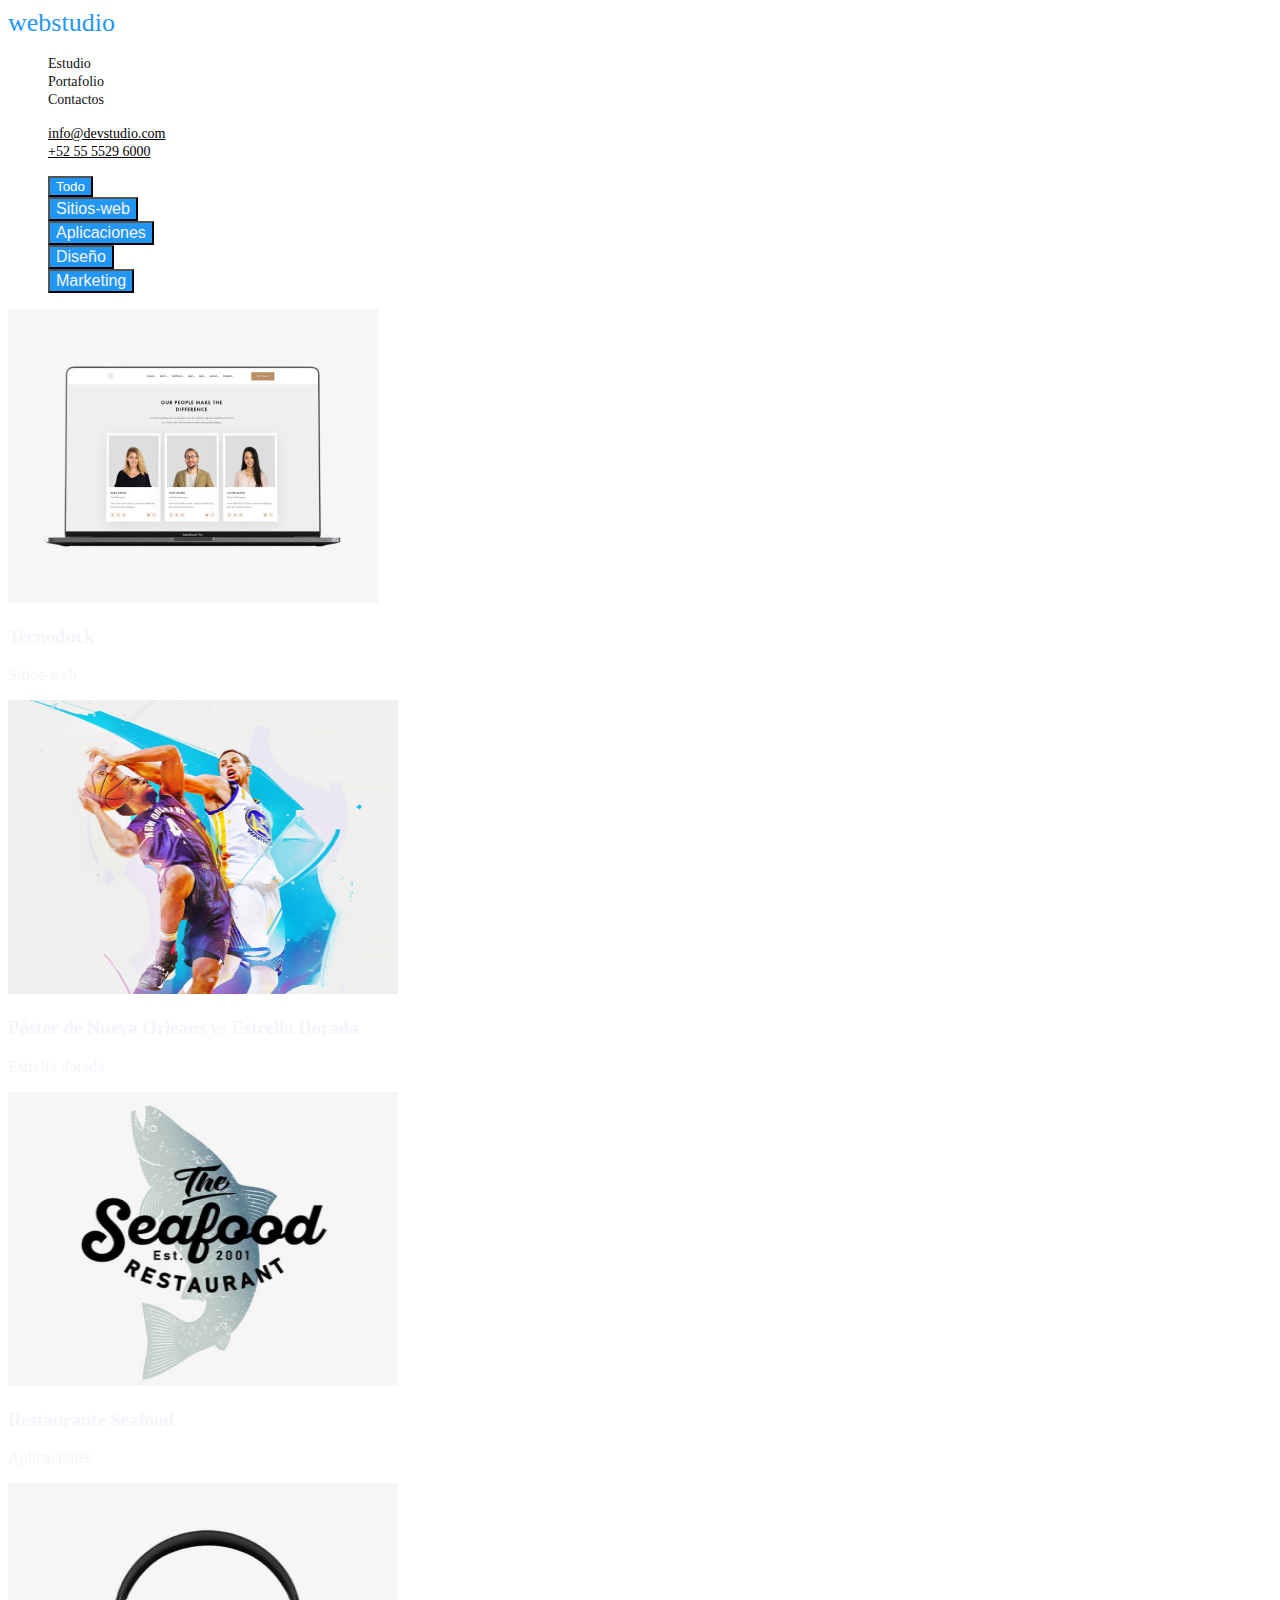
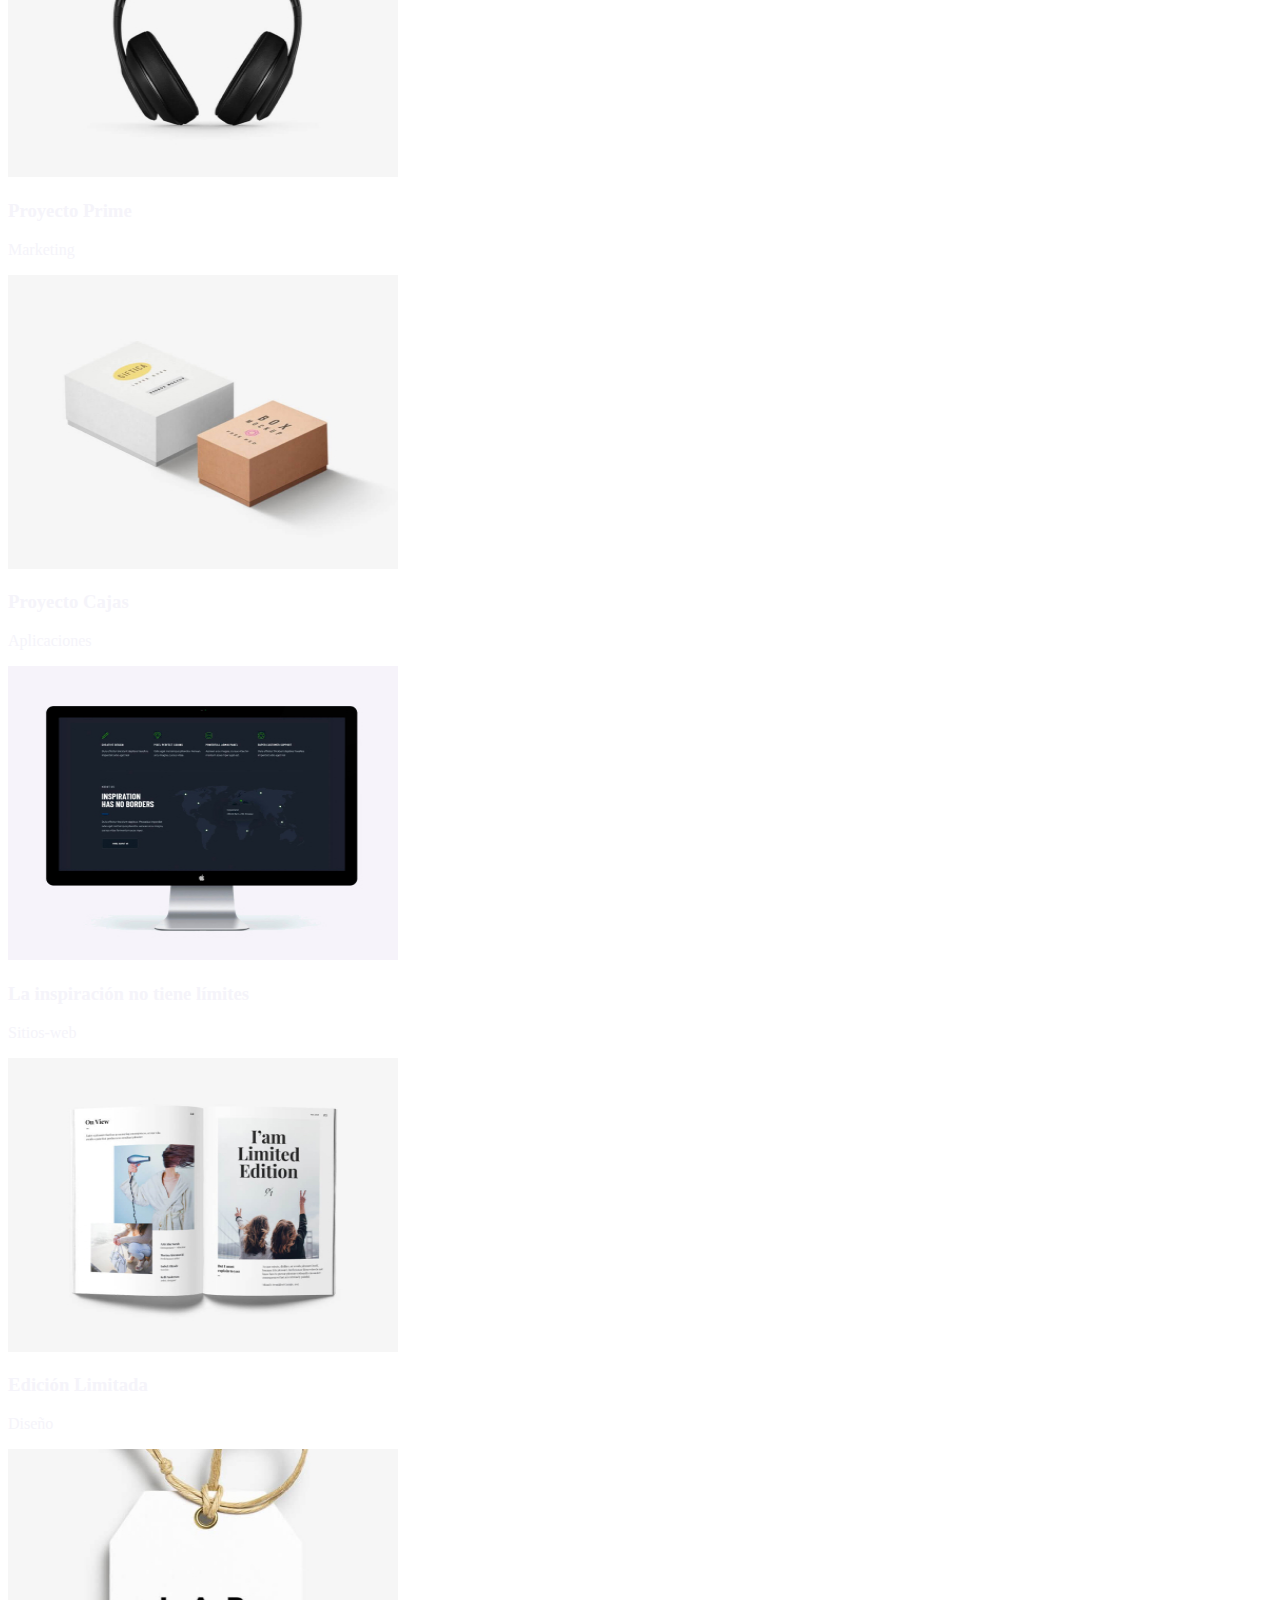
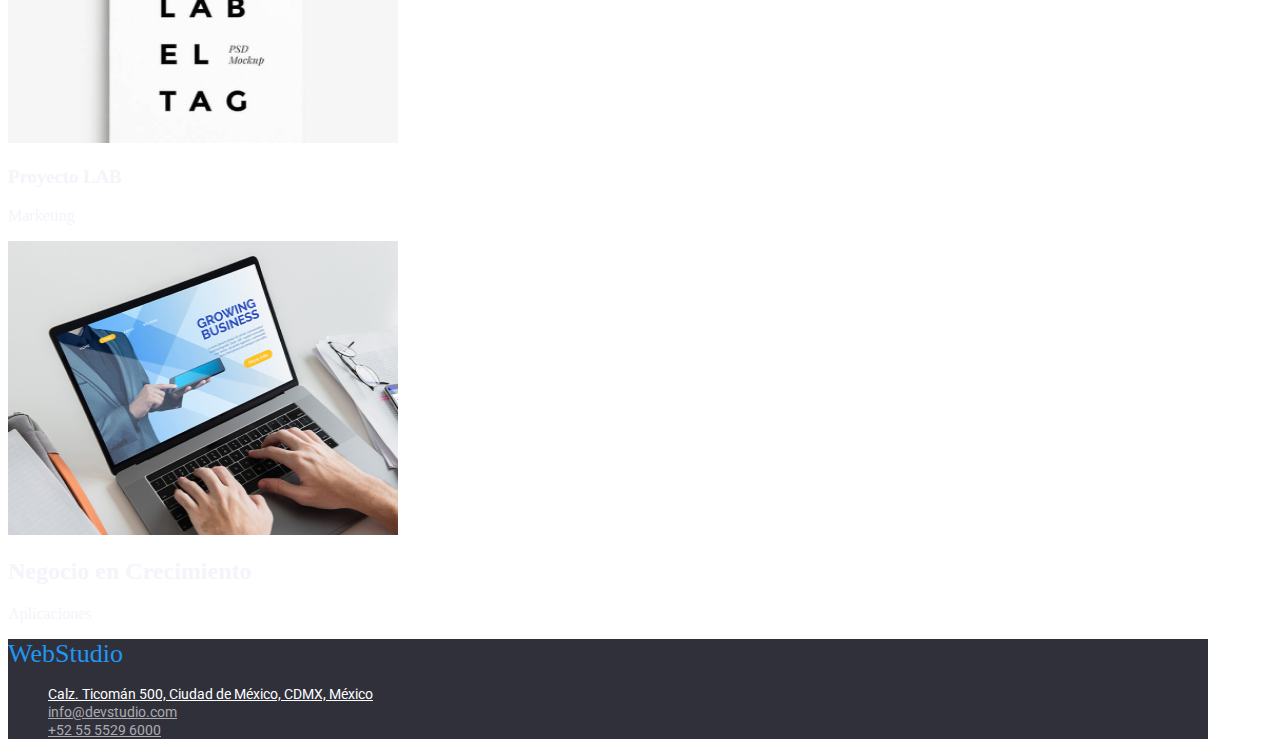
==== commit 0d049414: "ommit" ====
--- a/portafolio.html
+++ b/portafolio.html
@@ -1,61 +1,58 @@
 <!DOCTYPE html>
 <html lang="en">
 
-<head>
-    <meta http-equiv="Content-Type" content="text/html; charset=UTF-8">
+    <head>
+        <meta http-equiv="Content-Type" content="text/html; charset=UTF-8">
 
-    <meta http-equiv="X-UA-Compatible" content="IE=edge">
-    <title>STUDIO-PORTAFOLIO</title>
-    <meta name="description" content="">
-    <meta name="viewport" content="width=device-width, initial-scale=1">
-    <link rel="stylesheet" href="./css/styles.css">
-    <link
-        href="https://fonts.googleapis.com/css2?family=Raleway:wght@700&family=Roboto:wght@400;500;700;900&display=swap"
-        rel="stylesheet">
-</head>
-            
-<body class="body">
-    <header class="header">
-        <a class="link-web" href="#">webstudio </a>
-        <nav>
-            <ul class="ul">
+        <meta http-equiv="X-UA-Compatible" content="IE=edge">
+        <title>STUDIO-PORTAFOLIO</title>
+        <meta name="description" content="">
+        <meta name="viewport" content="width=device-width, initial-scale=1">
+        <link rel="stylesheet" href="./css/styles.css">
+        <link
+            href="https://fonts.googleapis.com/css2?family=Raleway:wght@700&family=Roboto:wght@400;500;700;900&display=swap"
+            rel="stylesheet">
+    </head>
 
-                <li class="link"><a class="stud-tex" href="./index.html"> Estudio</a></li>
-                <li class="link"><a class="stud-tex" href="./portafolio.html">Portafolio</a></li>
-                <li class="link"><a class="stud-tex" href="#">Contactos</a></li>
-            </ul>
-        </nav>
-        <div>
-        <ul class="ul">
-            <li><a class="email" href="#">info@devstudio.com</a></li>
-            <li><a class="contact" href="tel">+52 55 5529 6000</a></li>
-        </ul>
-        </div>
-    </header>
-    <main>
+    <body class="body">
+        <header class="header">
+            <a class="link-web" href="#">webstudio </a>
+            <nav>
+                <ul class="ul">
+
+                    <li class="link"><a class="stud-tex" href="./index.html"> Estudio</a></li>
+                    <li class="link"><a class="stud-tex" href="./portafolio.html">Portafolio</a></li>
+                    <li class="link"><a class="stud-tex" href="#">Contactos</a></li>
+                </ul>
+            </nav>
+            <div>
+                <ul class="ul">
+                    <li><a class="email" href="#">info@devstudio.com</a></li>
+                    <li><a class="contact" href="tel">+52 55 5529 6000</a></li>
+                </ul>
+            </div>
+        </header>
         <main>
             <section class="buttons-container">
                 <div>
-                <ul class="ul">
-                    <li class="buttons-portafolio">
-                        <button class="button1" type="button">Todo</button>
-                    </li>
-                    <li class="buttons-portafolio">
-                        <button class="button-a" type="button">Sitios-web</button>
-                    </li>
-                    <li class="buttons-portafolio">
-                        <button class="button-b" type="button">Aplicaciones</button>
-                    </li>
-                    <li class="buttons-portafolio">
-                        <button class="button-c" type="button">Diseño</button>
-                    </li>
-                    <li class="buttons-portafolio">
-                        <button class="button-d" type="button">Marketing</button>
-                    </li>
-                </ul>
+                    <ul class="ul">
+                        <li class="buttons-portafolio">
+                            <button class="button1" type="button">Todo</button>
+                        </li>
+                        <li class="buttons-portafolio">
+                            <button class="button" type="button">Sitios-web</button>
+                        </li>
+                        <li class="buttons-portafolio">
+                            <button class="button" type="button">Aplicaciones</button>
+                        </li>
+                        <li class="buttons-portafolio">
+                            <button class="button" type="button">Diseño</button>
+                        </li>
+                        <li class="buttons-portafolio">
+                            <button class="button" type="button">Marketing</button>
+                        </li>
+                    </ul>
                 </div>
-            </section>
-            <section>
                 <div>
                     <img src="images/imagen-8.jpg" alt="sitio web" width="370" height="294">
                 </div>
@@ -124,21 +121,22 @@
             </section>
         </main>
         <footer class="container-ftr">
-
+            <a class="link-web"
+                href="">WebStudio</a>
             <address>
-                <a class="link-web"
-                    href="file:///C:/Users/PC1/OneDrive/Escritorio/tarea%201/index.html/tarea%202/webstudio">webstudio</a>
-                <p class="link2"> Calz.Ticoman 500,ciudad de Mexico,CDMX,MEXICO</p>
+                <ul class="ul">
+                    <li>
+                        <a class="link2" href="ссылка google map" target="_blank" rel="noopener noreferrer">Calz. Ticomán 500, Ciudad
+                            de México, CDMX, México</a>
+                    </li>
+                    <li>
+                        <a class="link3" href="mailto:info@devstudio.com">info@devstudio.com</a>
+                    </li>
+                    <li>
+                        <a class="link3" href="tel:380961111111">+52 55 5529 6000 </a>
+                    </li>
+                </ul>
             </address>
-            <ul class="ul">
-                <li> <a class="link3" href="https://devstudio.us/" target="_blank">info@devstudio</a></li>
-                <li><a class="link3"
-                        href="file:///C:/Users/PC1/OneDrive/Escritorio/tarea%201/index.html/tarea%202/tel">+52
-                        55 5529 6000</a></li>
-            </ul>
         </footer>
 
-
-
-</body>
-
+    </body>--- a/css/styles.css
+++ b/css/styles.css
@@ -1,6 +1,7 @@
-.body {
-  font-family: "Roboto";
+body {
+  font-family: "raleway sans-serif";
   width: 1200px;
+  color:#F5F4FA
 }
 
 .header {
@@ -79,6 +80,7 @@
   font-family: "Roboto";
   justify-content: center;
   justify-items: center;
+  line-height:60px;
 }
 
 .button:hover {
@@ -88,8 +90,8 @@
 
 .button {
   display: flex; 
-
-   
+background-color: #2196f3;
+   color: #f5f4fa;
   justify-content: center;
   font-size: 16px;
 
@@ -101,22 +103,26 @@
   font-size: 14px;
   color: #19191a;
   font-family: "Roboto";
+  line-height:16px;
 }
 
 .text-a {
   font-size: 14px;
   color: #757575;
+  line-height:24px
 }
 .title-b {
   display: flex;
   font-size: 14px;
   color: #19191a;
   font-family: "Roboto";
+
 }
 
 .text-b {
   font-size: 14px;
   color: #757575;
+  line-height:24px
 }
 .title-c {
   display: flex;
@@ -128,17 +134,20 @@
 .text-c {
   font-size: 14px;
   color: #757575;
+  line-height:24px
 }
 .title-d {
   display: flex;
   font-size: 14px;
   color: #19191a;
   font-family: "Roboto";
+  line-height:16px;
 }
 
 .text-d {
   font-size: 14px;
   color: #757575;
+  line-height:24px
 }
 
 .title2 {
@@ -180,7 +189,8 @@
 .button1 {
   cursor: pointer;
 
-  background: #f5f4fa;
+  background:#2196f3;
+  color: #ffffff; 
 }
 
 .button1:hover {
@@ -232,5 +242,5 @@
 }
 .button-d:hover {
   background: #2196f3;
-  color: #FFFFFF;
+  color: #F5F4FA;
 }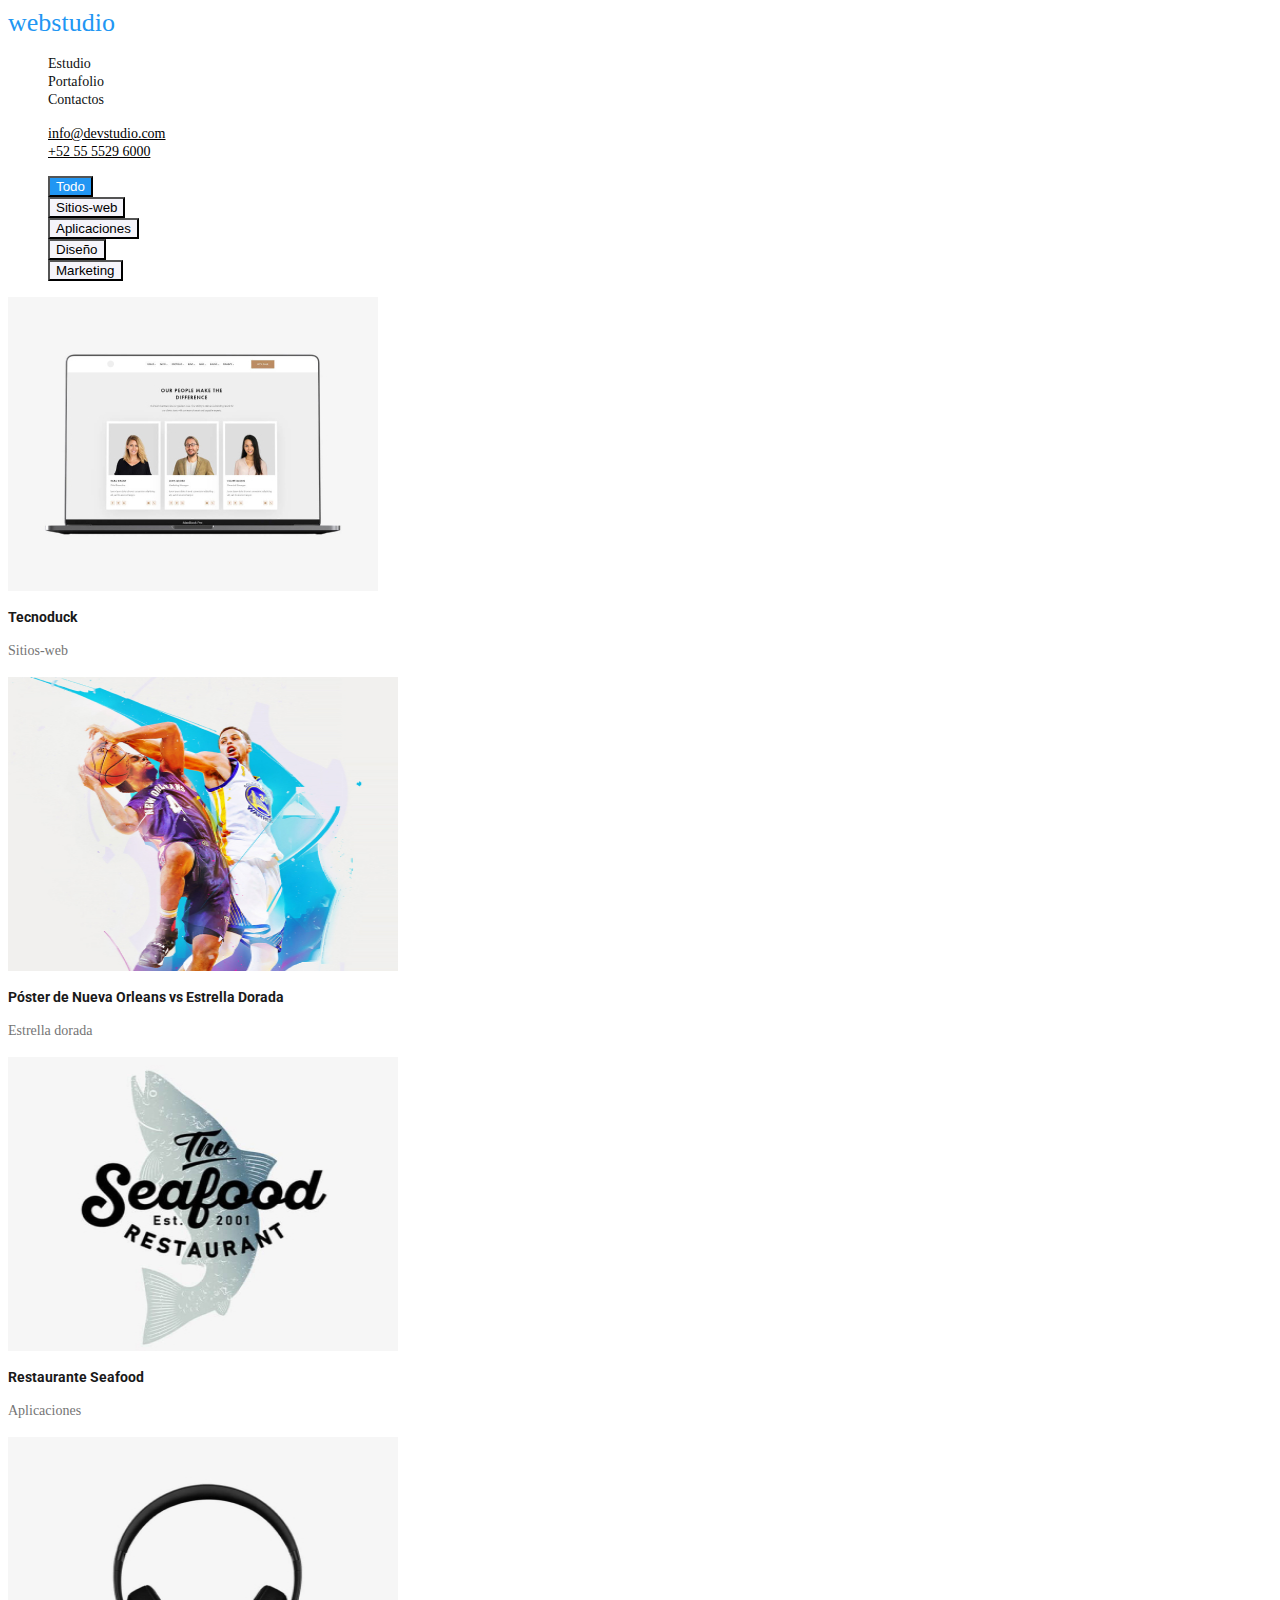
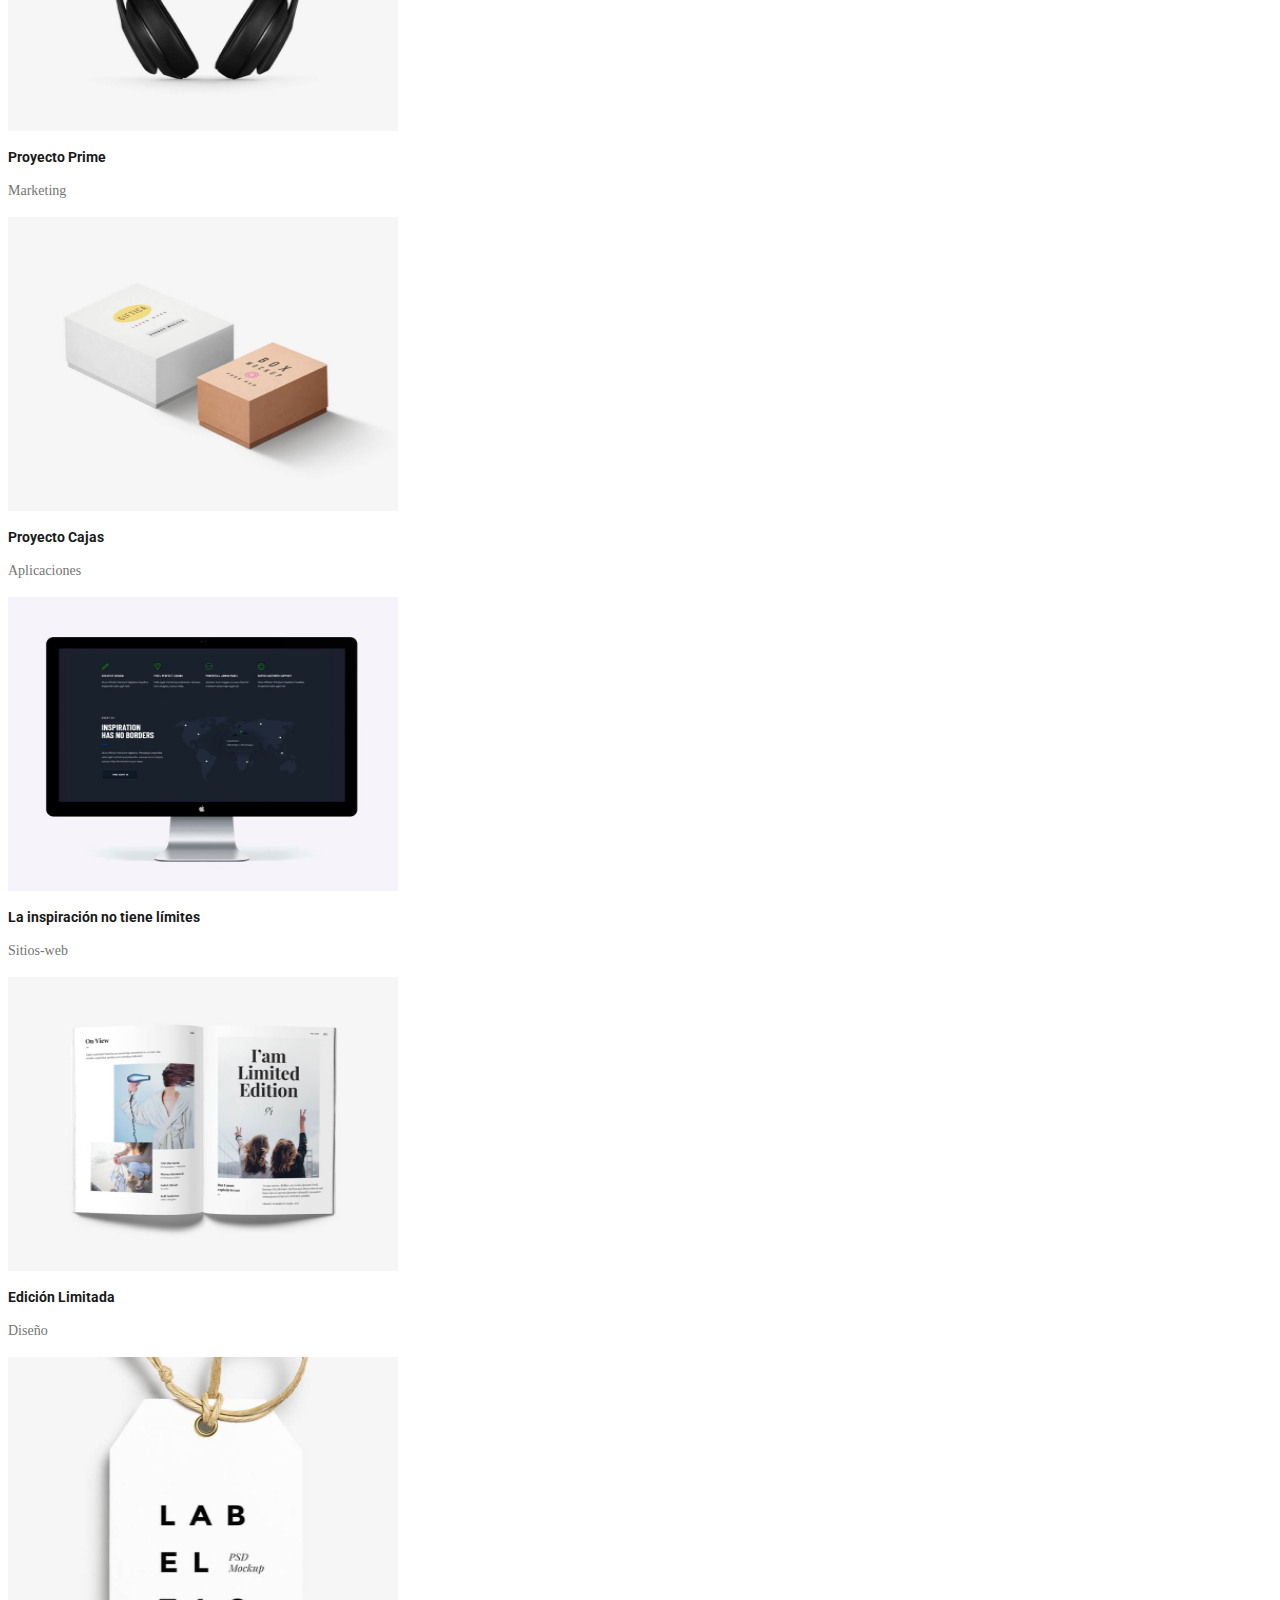
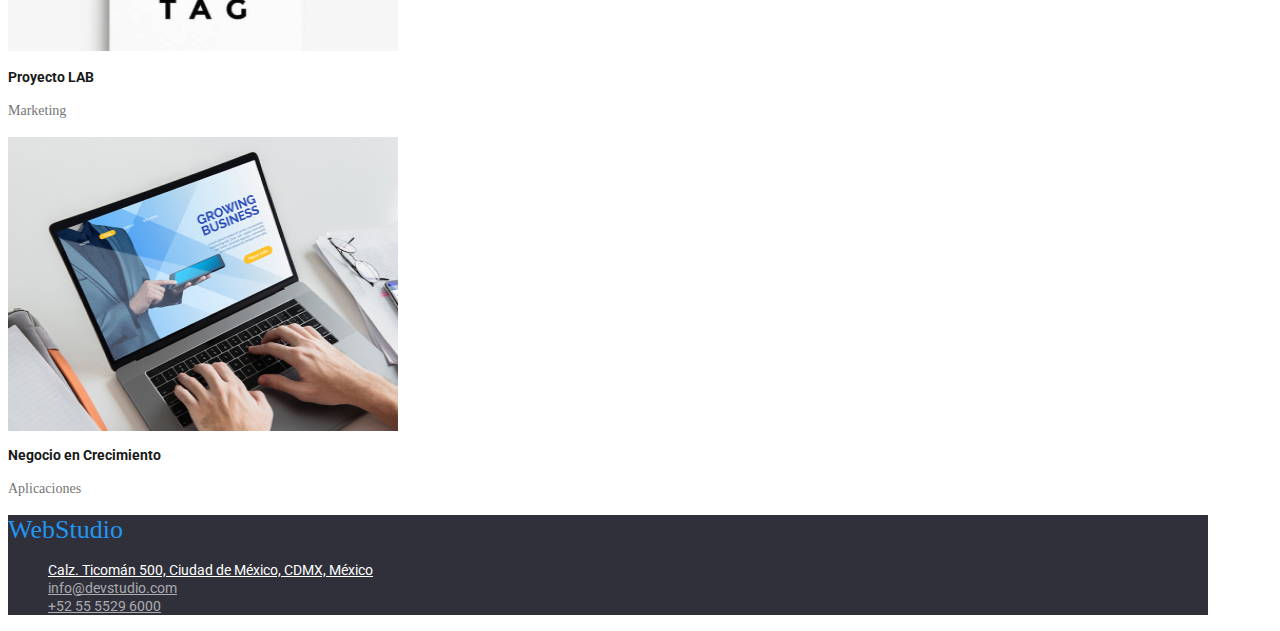
==== commit 231e4046: "commit" ====
--- a/portafolio.html
+++ b/portafolio.html
@@ -57,43 +57,43 @@
                     <img src="images/imagen-8.jpg" alt="sitio web" width="370" height="294">
                 </div>
                 <div>
-                    <h3 class="title1"> Tecnoduck</h3>
-                    <p class="tex1"> Sitios-web</p>
+                    <h3 class="title-a"> Tecnoduck</h3>
+                    <p class="text-a"> Sitios-web</p>
                 </div>
                 <div>
                     <img src="images/imagen-9.jpg" alt="basketball players" width="390" height="294">
                 </div>
                 <div>
-                    <h3 class="title1"> Póster de Nueva Orleans vs Estrella Dorada</h3>
-                    <p class="tex1">Estrella dorada</p>
+                    <h3 class="title-a"> Póster de Nueva Orleans vs Estrella Dorada</h3>
+                    <p class="text-a">Estrella dorada</p>
                 </div>
                 <div>
                     <img src="images/imagen-10.jpg" alt="restaurant logo" width="390" height="294">
                 </div>
                 <div>
-                    <h3 class="title1"> Restaurante Seafood</h3>
-                    <p class="tex1"> Aplicaciones</p>
+                    <h3 class="title-a"> Restaurante Seafood</h3>
+                    <p class="text-a"> Aplicaciones</p>
                 </div>
                 <div>
                     <img src="images/imagen-11.jpg" alt="headphones" width="390" height="294">
                 </div>
                 <div>
-                    <h3 class="title1"> Proyecto Prime</h3>
-                    <p class="tex1"> Marketing</p>
+                    <h3 class="title-a"> Proyecto Prime</h3>
+                    <p class="text-a"> Marketing</p>
                 </div>
                 <div>
                     <img src="images/imagen-12.jpg" alt="boxess" width="390" height="294">
                 </div>
                 <div>
-                    <h3 class="title1"> Proyecto Cajas</h3>
-                    <p class="tex1">Aplicaciones</p>
+                    <h3 class="title-a"> Proyecto Cajas</h3>
+                    <p class="text-a">Aplicaciones</p>
                 </div>
                 <div>
                     <img src="images/imagen-13.jpg" alt="pc" width="390" height="294">
                 </div>
                 <div>
-                    <h3 class="title1"> La inspiración no tiene límites</h3>
-                    <p class="tex1">Sitios-web</p>
+                    <h3 class="title-a"> La inspiración no tiene límites</h3>
+                    <p class="text-a">Sitios-web</p>
                 </div>
                 <div>
 
@@ -101,22 +101,22 @@
 
                 </div>
                 <div>
-                    <h3 class="title1"> Edición Limitada</h3>
-                    <p class="tex1">Diseño</p>
+                    <h3 class="title-a"> Edición Limitada</h3>
+                    <p class="text-a">Diseño</p>
                 </div>
                 <div>
                     <img src="images/imagen-15.jpg" alt="label" width="390" height="294">
                 </div>
                 <div>
-                    <h3 class="title1"> Proyecto LAB</h3>
-                    <p class="tex1"> Marketing</p>
+                    <h3 class="title-a"> Proyecto LAB</h3>
+                    <p class="text-a"> Marketing</p>
                 </div>
                 <div>
                     <img src="images/imagen-16.jpg" alt="pc" width="390" height="294">
                 </div>
                 <div>
-                    <h2 class="title1"> Negocio en Crecimiento</h2>
-                    <p class="tex1"> Aplicaciones</p>
+                    <h2 class="title-a"> Negocio en Crecimiento</h2>
+                    <p class="text-a"> Aplicaciones</p>
                 </div>
             </section>
         </main>
--- a/css/styles.css
+++ b/css/styles.css
@@ -82,15 +82,14 @@
   justify-items: center;
   line-height:60px;
 }
-
-.button:hover {
+.button-index:hover {
   background: #2196f3;
   color: #FFFFFF;
 }
 
-.button {
+.button-index {
   display: flex; 
-background-color: #2196f3;
+background: #2196f3;
    color: #f5f4fa;
   justify-content: center;
   font-size: 16px;
@@ -98,6 +97,21 @@
   cursor: pointer;
 }
 
+
+.button {
+  
+
+  cursor: pointer;
+  
+  background: #F5F4FA;
+  
+  }
+  .button:hover {
+    background: #2196f3;
+    color: #FFFFFF;
+  }
+    
+
 .title-a {
   display: flex;
   font-size: 14px;
@@ -197,50 +211,3 @@
   background: #2196f3;
   color: #ffffff;
 }
-
-.button-a {
-  cursor: pointer;
-
-  background: #f5f4fa;
-}
-
-.button-a:hover {
-  background: #2196f3;
-  color: #ffffff;
-}
-.button-b  {
-  
-
-cursor: pointer;
-
-background: #F5F4FA;
-
-}
-.button-b:hover {
-  background: #2196f3;
-  color: #FFFFFF;
-}
-.button-c {
-  
-
-cursor: pointer;
-
-background: #F5F4FA;
-
-}
-.button-c:hover {
-  background: #2196f3;
-  color: #FFFFFF;
-}
-.button-d  {
-  
-
-cursor: pointer;
-
-background: #F5F4FA;
-
-}
-.button-d:hover {
-  background: #2196f3;
-  color: #F5F4FA;
-}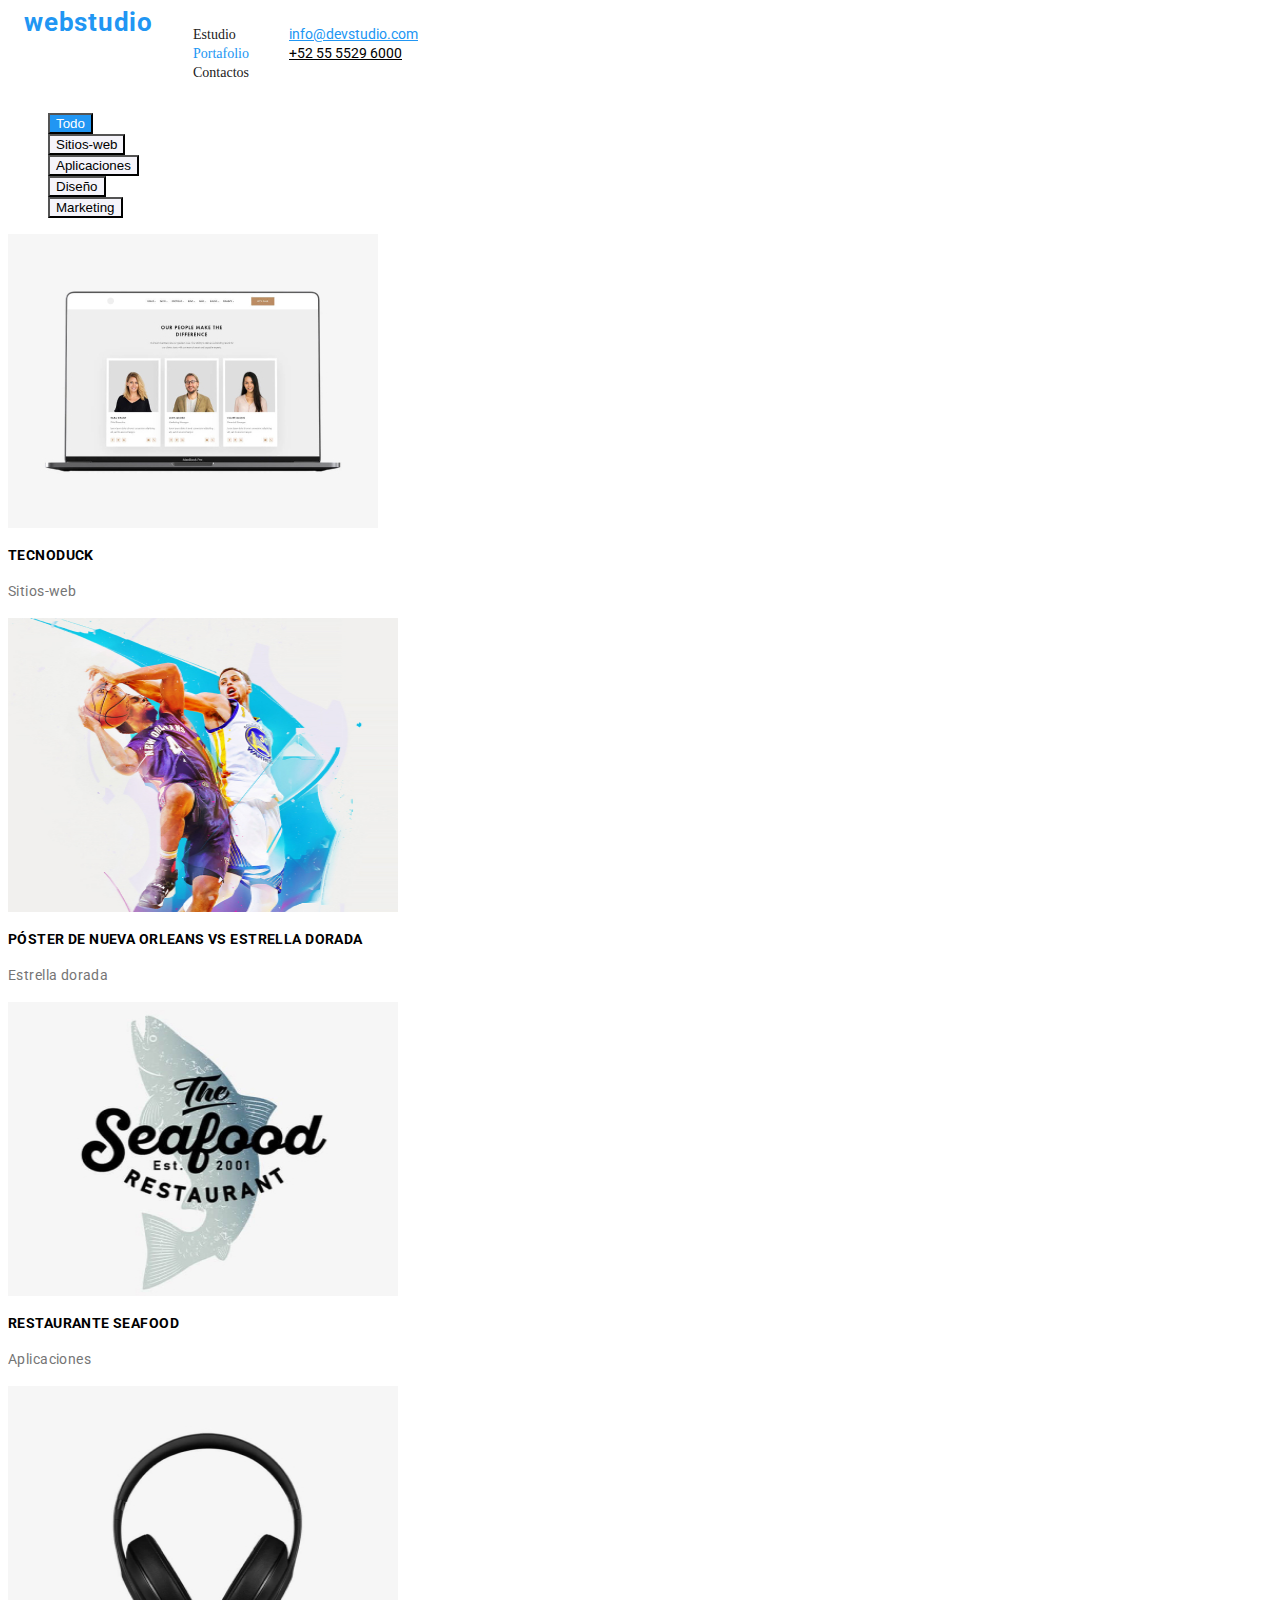
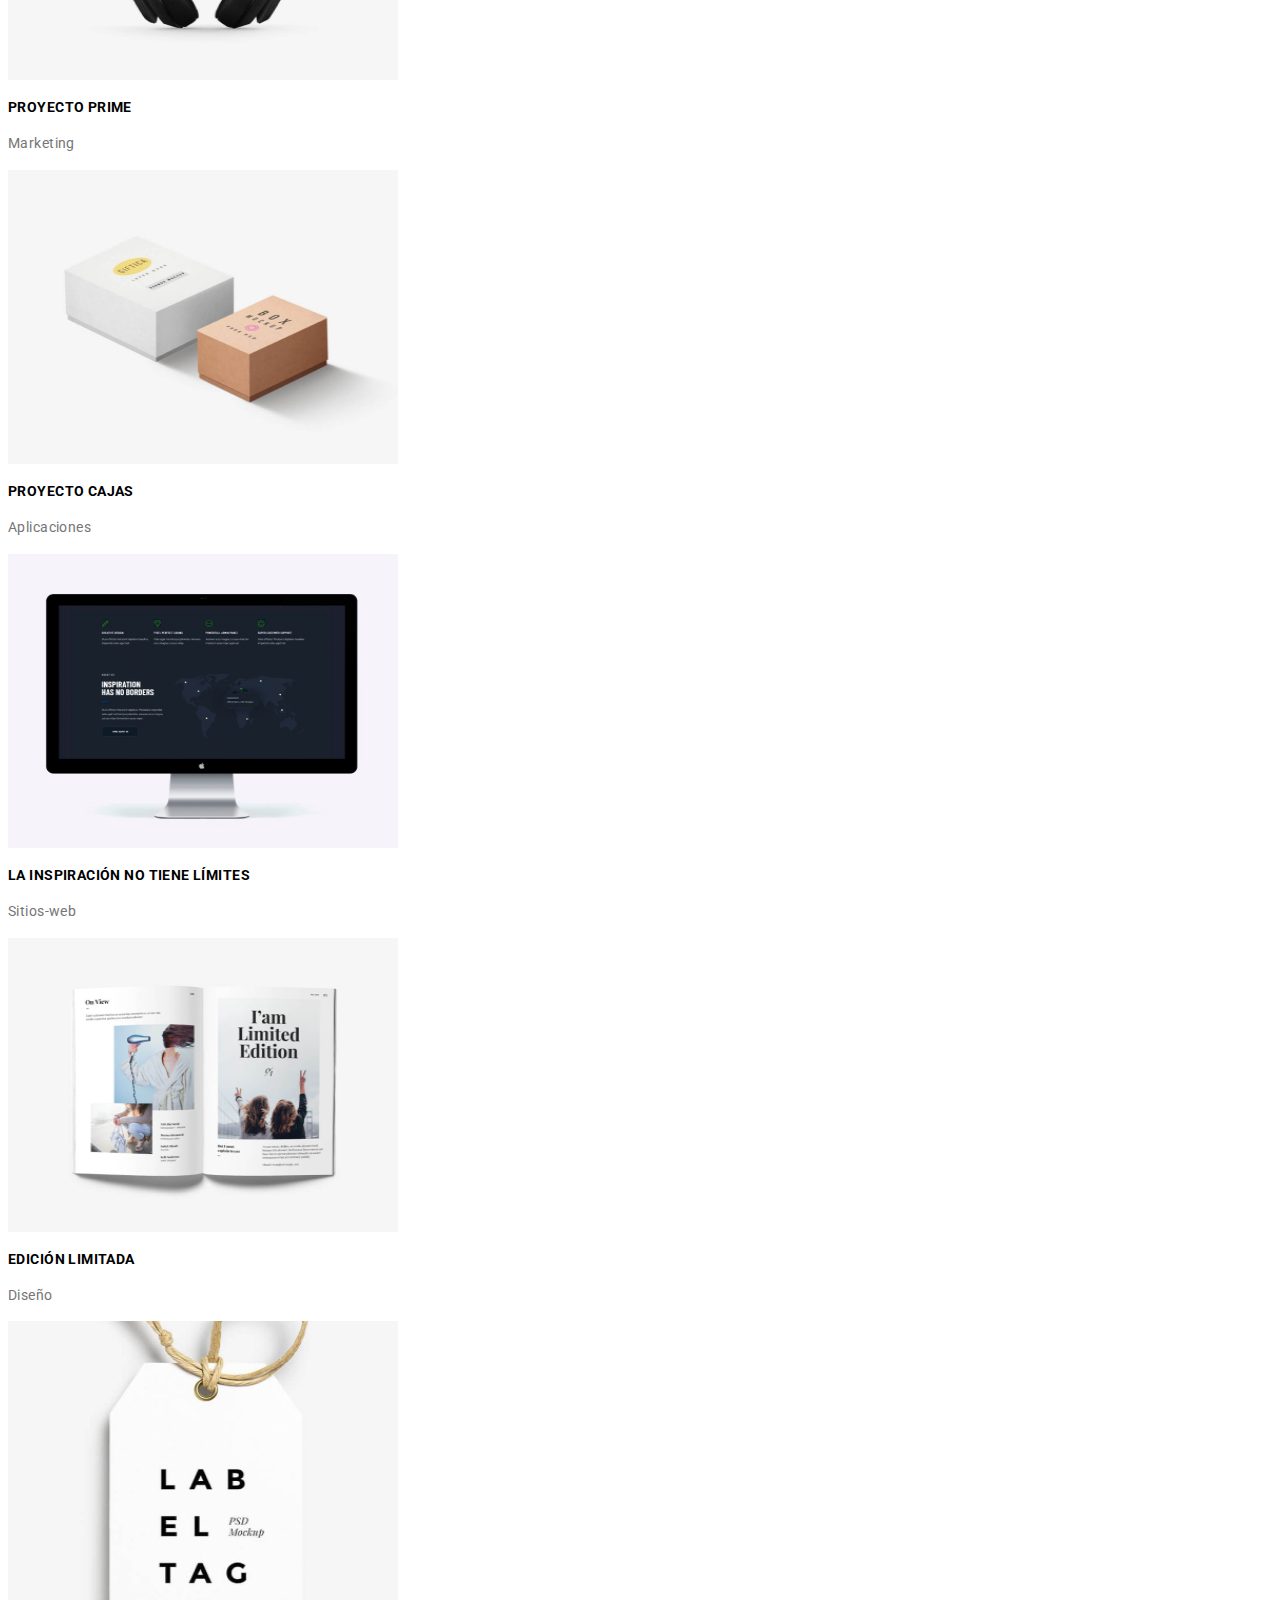
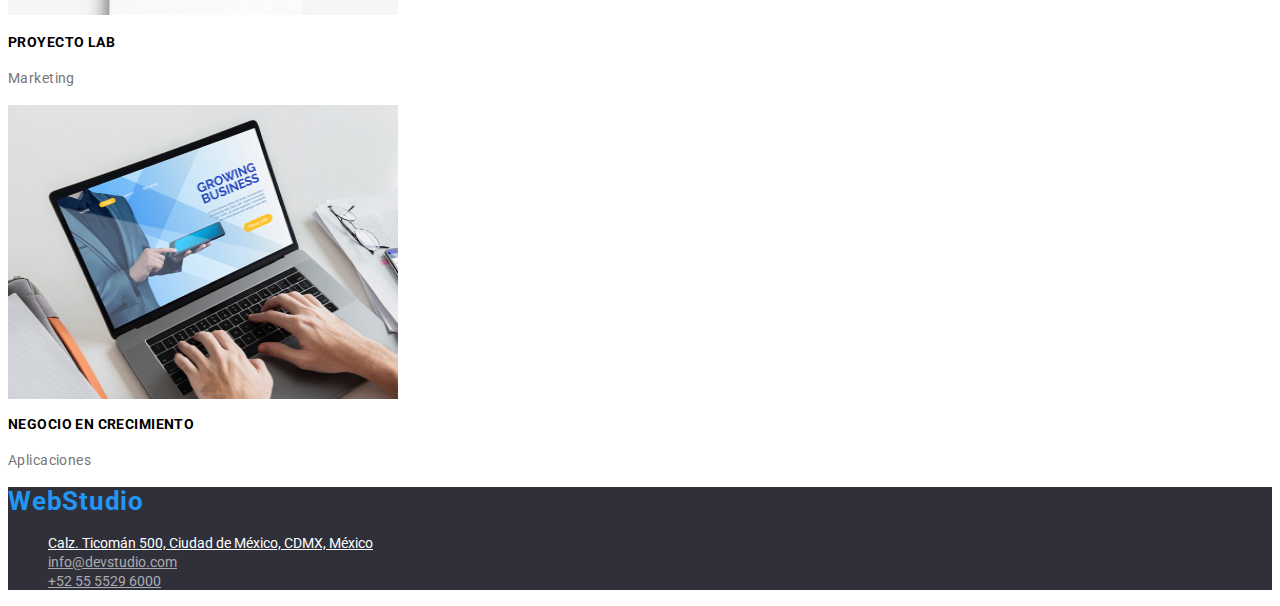
==== commit 8e13e37c: "coomit 3" ====
--- a/portafolio.html
+++ b/portafolio.html
@@ -21,7 +21,7 @@
                 <ul class="ul">
 
                     <li class="link"><a class="stud-tex" href="./index.html"> Estudio</a></li>
-                    <li class="link"><a class="stud-tex" href="./portafolio.html">Portafolio</a></li>
+                    <li class="link"><a class="stud-text" href="./portafolio.html">Portafolio</a></li>
                     <li class="link"><a class="stud-tex" href="#">Contactos</a></li>
                 </ul>
             </nav>
@@ -34,99 +34,79 @@
         </header>
         <main>
             <section class="buttons-container">
-                <div>
-                    <ul class="ul">
-                        <li class="buttons-portafolio">
-                            <button class="button1" type="button">Todo</button>
-                        </li>
-                        <li class="buttons-portafolio">
-                            <button class="button" type="button">Sitios-web</button>
-                        </li>
-                        <li class="buttons-portafolio">
-                            <button class="button" type="button">Aplicaciones</button>
-                        </li>
-                        <li class="buttons-portafolio">
-                            <button class="button" type="button">Diseño</button>
-                        </li>
-                        <li class="buttons-portafolio">
-                            <button class="button" type="button">Marketing</button>
-                        </li>
-                    </ul>
-                </div>
-                <div>
-                    <img src="images/imagen-8.jpg" alt="sitio web" width="370" height="294">
-                </div>
-                <div>
-                    <h3 class="title-a"> Tecnoduck</h3>
-                    <p class="text-a"> Sitios-web</p>
-                </div>
-                <div>
-                    <img src="images/imagen-9.jpg" alt="basketball players" width="390" height="294">
-                </div>
-                <div>
-                    <h3 class="title-a"> Póster de Nueva Orleans vs Estrella Dorada</h3>
-                    <p class="text-a">Estrella dorada</p>
-                </div>
-                <div>
-                    <img src="images/imagen-10.jpg" alt="restaurant logo" width="390" height="294">
-                </div>
-                <div>
-                    <h3 class="title-a"> Restaurante Seafood</h3>
-                    <p class="text-a"> Aplicaciones</p>
-                </div>
-                <div>
-                    <img src="images/imagen-11.jpg" alt="headphones" width="390" height="294">
-                </div>
-                <div>
-                    <h3 class="title-a"> Proyecto Prime</h3>
-                    <p class="text-a"> Marketing</p>
-                </div>
-                <div>
-                    <img src="images/imagen-12.jpg" alt="boxess" width="390" height="294">
-                </div>
-                <div>
-                    <h3 class="title-a"> Proyecto Cajas</h3>
-                    <p class="text-a">Aplicaciones</p>
-                </div>
-                <div>
-                    <img src="images/imagen-13.jpg" alt="pc" width="390" height="294">
-                </div>
-                <div>
-                    <h3 class="title-a"> La inspiración no tiene límites</h3>
-                    <p class="text-a">Sitios-web</p>
-                </div>
-                <div>
 
-                    <img src="images/imagen-14.jpg" alt="magazine" width="390" height="294">
+                <ul class="ul">
+                    <li class="buttons-portafolio">
+                        <button class="button1" type="button">Todo</button>
+                    </li>
+                    <li class="buttons-portafolio">
+                        <button class="button" type="button">Sitios-web</button>
+                    </li>
+                    <li class="buttons-portafolio">
+                        <button class="button" type="button">Aplicaciones</button>
+                    </li>
+                    <li class="buttons-portafolio">
+                        <button class="button" type="button">Diseño</button>
+                    </li>
+                    <li class="buttons-portafolio">
+                        <button class="button" type="button">Marketing</button>
+                    </li>
+                </ul>
+                <img src="images/imagen-8.jpg" alt="sitio web" width="370" height="294">
 
-                </div>
-                <div>
-                    <h3 class="title-a"> Edición Limitada</h3>
-                    <p class="text-a">Diseño</p>
-                </div>
-                <div>
-                    <img src="images/imagen-15.jpg" alt="label" width="390" height="294">
-                </div>
-                <div>
-                    <h3 class="title-a"> Proyecto LAB</h3>
-                    <p class="text-a"> Marketing</p>
-                </div>
-                <div>
-                    <img src="images/imagen-16.jpg" alt="pc" width="390" height="294">
-                </div>
-                <div>
-                    <h2 class="title-a"> Negocio en Crecimiento</h2>
-                    <p class="text-a"> Aplicaciones</p>
-                </div>
+                <h3 class="title-a"> Tecnoduck</h3>
+                <p class="text-a"> Sitios-web</p>
+                <img src="images/imagen-9.jpg" alt="basketball players" width="390" height="294">
+
+                <h3 class="title-a"> Póster de Nueva Orleans vs Estrella Dorada</h3>
+                <p class="text-a">Estrella dorada</p>
+
+                <img src="images/imagen-10.jpg" alt="restaurant logo" width="390" height="294">
+
+                <h3 class="title-a"> Restaurante Seafood</h3>
+                <p class="text-a"> Aplicaciones</p>
+
+                <img src="images/imagen-11.jpg" alt="headphones" width="390" height="294">
+
+                <h3 class="title-a"> Proyecto Prime</h3>
+                <p class="text-a"> Marketing</p>
+
+                <img src="images/imagen-12.jpg" alt="boxess" width="390" height="294">
+
+                <h3 class="title-a"> Proyecto Cajas</h3>
+                <p class="text-a">Aplicaciones</p>
+
+                <img src="images/imagen-13.jpg" alt="pc" width="390" height="294">
+
+                <h3 class="title-a"> La inspiración no tiene límites</h3>
+                <p class="text-a">Sitios-web</p>
+
+
+                <img src="images/imagen-14.jpg" alt="magazine" width="390" height="294">
+
+
+                <h3 class="title-a"> Edición Limitada</h3>
+                <p class="text-a">Diseño</p>
+
+                <img src="images/imagen-15.jpg" alt="label" width="390" height="294">
+
+                <h3 class="title-a"> Proyecto LAB</h3>
+                <p class="text-a"> Marketing</p>
+
+                <img src="images/imagen-16.jpg" alt="pc" width="390" height="294">
+
+                <h2 class="title-a"> Negocio en Crecimiento</h2>
+                <p class="text-a"> Aplicaciones</p>
+
             </section>
         </main>
         <footer class="container-ftr">
-            <a class="link-web"
-                href="">WebStudio</a>
+            <a class="link-web" href="">WebStudio</a>
             <address>
                 <ul class="ul">
                     <li>
-                        <a class="link2" href="ссылка google map" target="_blank" rel="noopener noreferrer">Calz. Ticomán 500, Ciudad
+                        <a class="link2" href="ссылка google map" target="_blank" rel="noopener noreferrer">Calz.
+                            Ticomán 500, Ciudad
                             de México, CDMX, México</a>
                     </li>
                     <li>
--- a/css/styles.css
+++ b/css/styles.css
@@ -1,75 +1,100 @@
 body {
-  font-family: "raleway sans-serif";
-  width: 1200px;
-  color:#F5F4FA
+  font-family: 'Roboto', 'Arial', sans-serif;
+  Background: #ffffff;
+}
+:root {
+  --var-color-text: #757575;
+  --var-color-fondo-hover-focus: #2196F3;
+  --var-colo-text-hover-focus: #FFFFFF;
+  --var-color-fondo: #2F303A;
+  --var-color-fondo1: #F5F4FA;
 }
 
 .header {
-  width: 1200px;
+ display: flex;
   background: #ffffff;
 }
 
 .link-web {
   text-decoration: none;
-  color: #2196f3;
-  font-size: 26px;
-  font-family: "releway";
-  font-style: normal;
+    width: 145px;
+    height: 31px;
+    left: 215px;
+    top: 24px;
+
+    font-style: normal;
+    font-weight: 700;
+    font-size: 26px;
+    line-height: 1.15em;
+    text-align: right;
+    letter-spacing: 0.03em;
+    color: #2196F3;
+
 }
 
 .ul {
   list-style: none;
 }
+.stud-text {
+  text-decoration: none;
+  font-size: 14px;
+  font-family: 'releway';
+  color: #2196f3;
+}
 
 .stud-tex {
-  color: #0e1011;
-  text-decoration: none;
-  font-size: 14px;
-  font-family: "releway";
-}
-
+  color: #212121;
+  text-decoration: none;
+  font-size: 14px;
+  font-family: 'releway';
+  
+}
 .stud-tex:hover {
   color: #2196f3;
   text-decoration: none;
   font-size: 14px;
-}
+ 
+}
+  
 
 .link:hover {
   font-style: 14px;
   display: flex;
   text-decoration: non;
   color: #19191a;
-  cursor: pointer;
+  
 }
 
 .email:hover {
   font-size: 14px;
   color: #2196f3;
-  cursor: pointer;
+
 }
 
 .email {
   font-size: 14px;
+  color:#2196F3
+  
+}
+
+.contact:hover {
+  font-size: 14px;
+  color: #2196f3;
+  
+}
+
+.contact {
+  font-size: 14px;
+  cursor: pointer;
   color: black;
-  cursor: pointer;
-}
-
-.contact:hover {
-  font-size: 14px;
-  color: #2196f3;
-  cursor: pointer;
-}
-
-.contact {
-  font-size: 14px;
-  cursor: pointer;
-  color: black;
+}
+main {
+  background: var(--var-colo-text-hover-focus);
 }
 
 .container-prin {
-  width: 1200px;
-  background: #2f303a;
-  display: flex;
+  background: var(--var-color-fondo);
+  filter: drop-shadow(0px 4px 4px rgba(0, 0, 0, 0.25));
 }
 
 .title {
@@ -77,91 +102,64 @@
   font-size: 44px;
   color: #ffffff;
   text-decoration: none;
-  font-family: "Roboto";
+  font-family: 'Roboto';
   justify-content: center;
   justify-items: center;
-  line-height:60px;
+  line-height: 60px;
 }
 .button-index:hover {
   background: #2196f3;
-  color: #FFFFFF;
+  color: #ffffff;
 }
 
 .button-index {
-  display: flex; 
-background: #2196f3;
-   color: #f5f4fa;
+  display: flex;
+  background: #2196f3;
+  color: #f5f4fa;
   justify-content: center;
   font-size: 16px;
 
   cursor: pointer;
 }
 
-
 .button {
-  
-
-  cursor: pointer;
-  
-  background: #F5F4FA;
-  
-  }
-  .button:hover {
-    background: #2196f3;
-    color: #FFFFFF;
-  }
-    
-
-.title-a {
-  display: flex;
-  font-size: 14px;
-  color: #19191a;
-  font-family: "Roboto";
-  line-height:16px;
-}
-
-.text-a {
-  font-size: 14px;
-  color: #757575;
-  line-height:24px
-}
-.title-b {
-  display: flex;
-  font-size: 14px;
-  color: #19191a;
-  font-family: "Roboto";
-
-}
-
-.text-b {
-  font-size: 14px;
-  color: #757575;
-  line-height:24px
-}
-.title-c {
-  display: flex;
-  font-size: 14px;
-  color: #19191a;
-  font-family: "Roboto";
-}
-
-.text-c {
-  font-size: 14px;
-  color: #757575;
-  line-height:24px
-}
-.title-d {
-  display: flex;
-  font-size: 14px;
-  color: #19191a;
-  font-family: "Roboto";
-  line-height:16px;
-}
-
-.text-d {
-  font-size: 14px;
-  color: #757575;
-  line-height:24px
+  cursor: pointer;
+
+  background: #f5f4fa;
+}
+.button:hover {
+  background: #2196f3;
+  color: #ffffff;
+}
+.princip-detalles {
+  display: flex;
+  margin: auto;
+  width: 80%;
+}
+
+.title-a  {
+  font-style: normal;
+  font-weight: 700;
+  font-size: 14px;
+  line-height: 1.428em;
+  letter-spacing: 0.03em;
+  text-transform: uppercase;
+  color: var(--var-color-title);
+}
+
+.text-a  {
+  font-size: 14px;
+  line-height: 1.71em;
+  letter-spacing: 0.03em;
+  color: var(--var-color-text);
+}
+.container-img {
+  width: 1173.16px;
+  height: 425px;
+  left: 215px;
+  top: 991px;
+  display: block;
+  margin: auto;
 }
 
 .title2 {
@@ -170,7 +168,11 @@
 }
 
 .container-equipo {
-  background: #f5f4fa;
+  background: var(--var-color-fondo1);
+  display: flex;
+  margin: auto;
+  width: 80%;
+
 }
 
 .title3 {
@@ -184,18 +186,24 @@
 
 .link2 {
   font-size: 14px;
-  font-family: "Roboto";
+  font-family: 'Roboto';
   font-style: normal;
   color: #ffffff;
+  
+}
+.link2:hover {
+  color: #2196F3;
 }
 
 .link3 {
   font-size: 14px;
-  font-family: "Roboto";
+  font-family: 'Roboto';
   font-style: normal;
   color: rgba(255, 255, 255, 0.6);
 }
-
+.link3:hover {
+  color: #2196F3;
+}
 .buttons-conatiner {
   display: flex;
 }
@@ -203,11 +211,19 @@
 .button1 {
   cursor: pointer;
 
-  background:#2196f3;
-  color: #ffffff; 
+  background: #2196f3;
+  color: #ffffff;
 }
 
 .button1:hover {
   background: #2196f3;
   color: #ffffff;
 }
+img:hover {
+  left: calc(50% - 370px/2);
+top: calc(50% - 404px/2 - 464px);
+
+background: #FFFFFF;
+border: 1px solid #EEEEEE;
+color: #2196F3;
+}
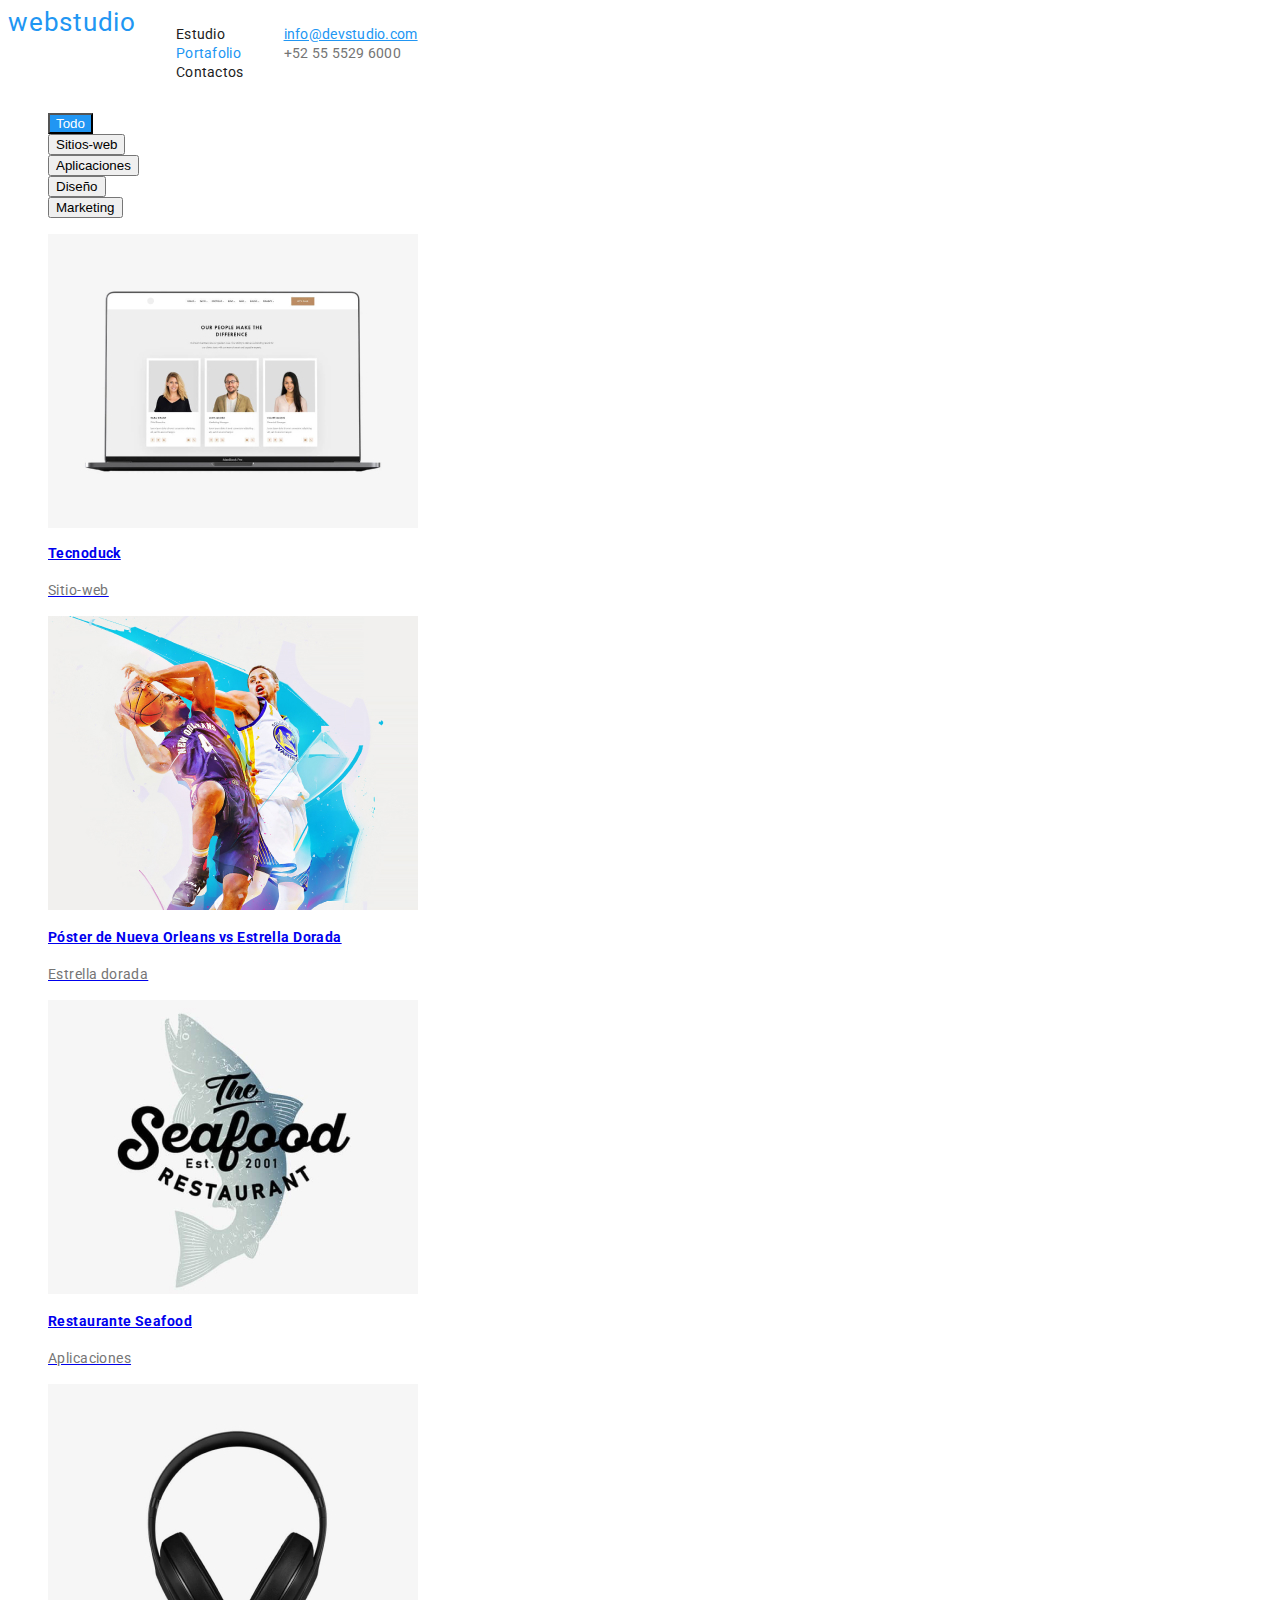
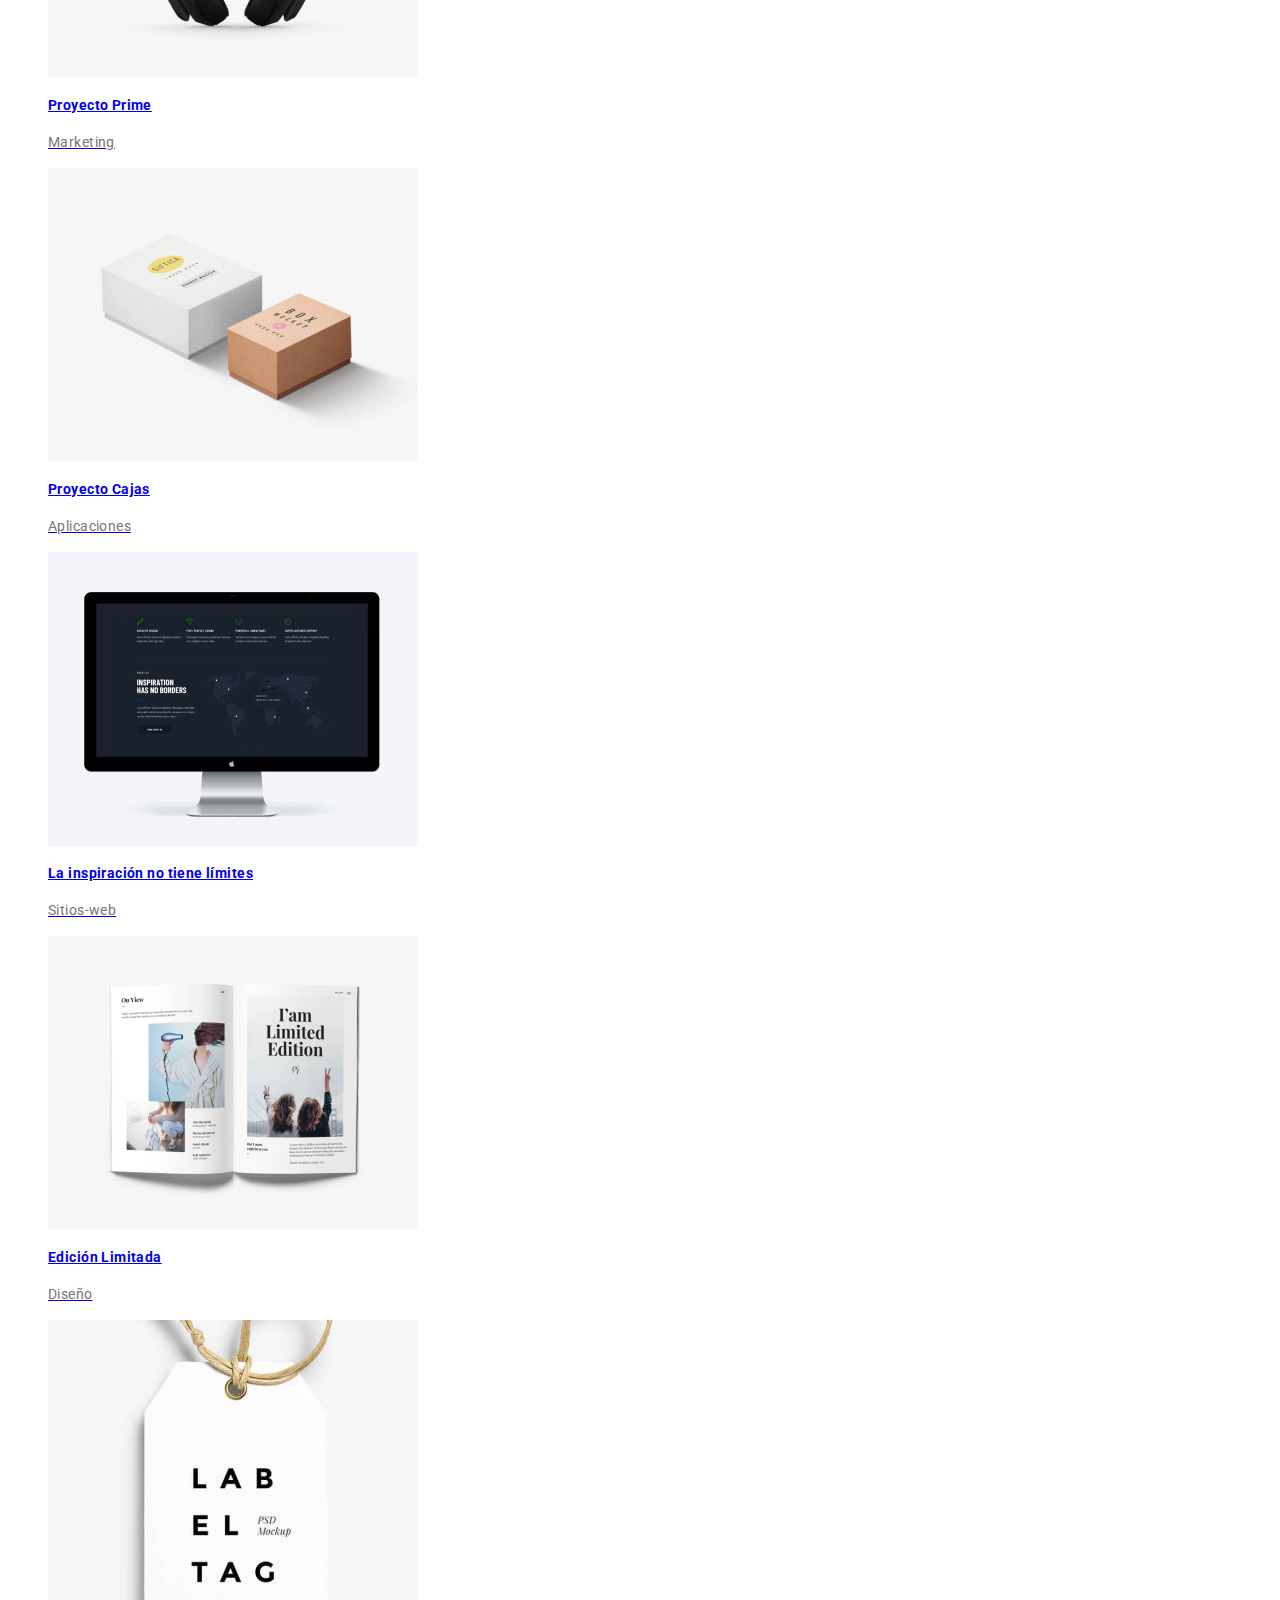
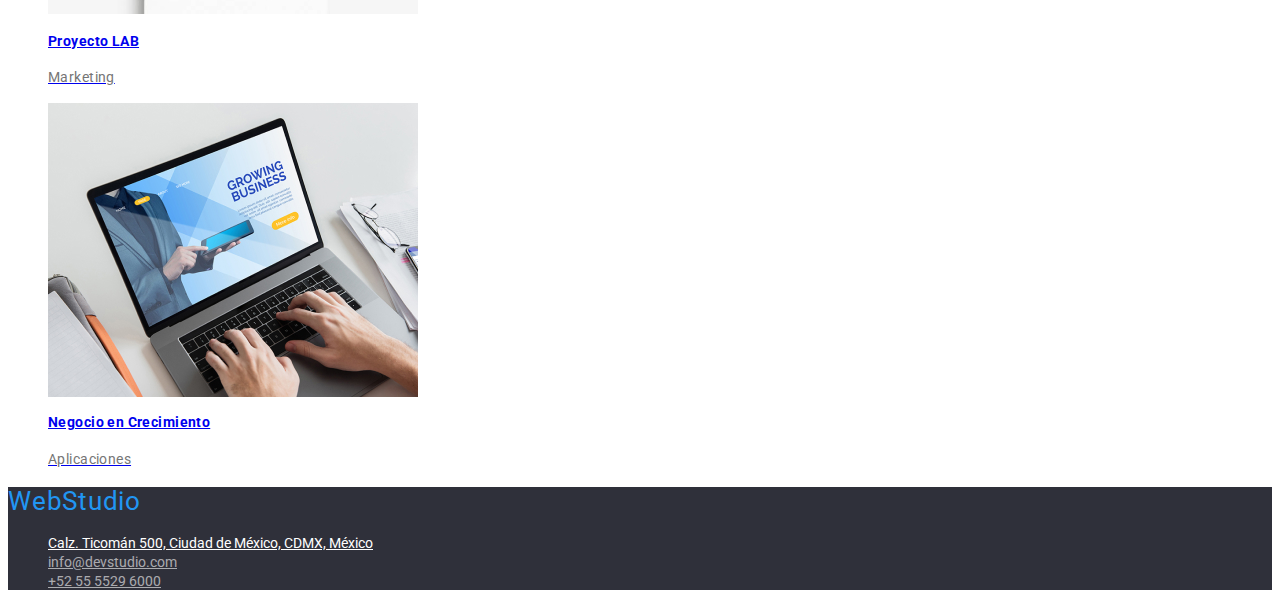
==== commit eedc4dfa: "commit" ====
--- a/portafolio.html
+++ b/portafolio.html
@@ -9,6 +9,8 @@
         <meta name="description" content="">
         <meta name="viewport" content="width=device-width, initial-scale=1">
         <link rel="stylesheet" href="./css/styles.css">
+        <link rel="preconnect" href="https://fonts.googleapis.com">
+        <link rel="preconnect" href="https://fonts.gstatic.com" crossorigin>
         <link
             href="https://fonts.googleapis.com/css2?family=Raleway:wght@700&family=Roboto:wght@400;500;700;900&display=swap"
             rel="stylesheet">
@@ -36,67 +38,93 @@
             <section class="buttons-container">
 
                 <ul class="ul">
-                    <li class="buttons-portafolio">
+                    <li>
                         <button class="button1" type="button">Todo</button>
                     </li>
-                    <li class="buttons-portafolio">
+                    <li>
                         <button class="button" type="button">Sitios-web</button>
                     </li>
-                    <li class="buttons-portafolio">
+                    <li>
                         <button class="button" type="button">Aplicaciones</button>
                     </li>
-                    <li class="buttons-portafolio">
+                    <li>
                         <button class="button" type="button">Diseño</button>
                     </li>
-                    <li class="buttons-portafolio">
+                    <li>
                         <button class="button" type="button">Marketing</button>
                     </li>
                 </ul>
-                <img src="images/imagen-8.jpg" alt="sitio web" width="370" height="294">
+                <ul>
+                    <li>
+                        <a href="#" class="link-portafolio">
+                            <img class="img-portafolio" src="images/imagen-8.jpg" alt="Plano 1" width="370">
+                            <h2 class="title-a">Tecnoduck</h2>
+                            <p class="text-a">Sitio-web</p>
+                    </li>
+                    <li>
+                        <a href="#" class="link-portafolio">
+                            <img class="img-portafolio" src="images/imagen-9.jpg" alt="basketball players" width="390"
+                                height="294">
 
-                <h3 class="title-a"> Tecnoduck</h3>
-                <p class="text-a"> Sitios-web</p>
-                <img src="images/imagen-9.jpg" alt="basketball players" width="390" height="294">
+                            <h3 class="title-a"> Póster de Nueva Orleans vs Estrella Dorada</h3>
+                            <p class="text-a">Estrella dorada</p>
+                    </li>
+                    <li>
+                        <a href="#" class="link-portafolio">
+                            <img class="img-portafolio" src="images/imagen-10.jpg" alt="restaurant logo" width="390"
+                                height="294">
 
-                <h3 class="title-a"> Póster de Nueva Orleans vs Estrella Dorada</h3>
-                <p class="text-a">Estrella dorada</p>
+                            <h3 class="title-a"> Restaurante Seafood</h3>
+                            <p class="text-a"> Aplicaciones</p>
+                    </li>
+                    <li>
+                        <a href="#" class="link-portafolio">
+                            <img class="img-portafolio" src="images/imagen-11.jpg" alt="headphones" width="390"
+                                height="294">
 
-                <img src="images/imagen-10.jpg" alt="restaurant logo" width="390" height="294">
+                            <h3 class="title-a"> Proyecto Prime</h3>
+                            <p class="text-a"> Marketing</p>
+                    </li>
+                    <li>
+                        <a href="#" class="link-portafolio">
+                            <img class="img-portafolio" src="images/imagen-12.jpg" alt="boxess" width="390"
+                                height="294">
 
-                <h3 class="title-a"> Restaurante Seafood</h3>
-                <p class="text-a"> Aplicaciones</p>
+                            <h3 class="title-a"> Proyecto Cajas</h3>
+                            <p class="text-a">Aplicaciones</p>
+                    </li>
+                    <li>
+                        <a href="#" class="link-portafolio">
+                            <img class="img-portafolio" src="images/imagen-13.jpg" alt="pc" width="390" height="294">
 
-                <img src="images/imagen-11.jpg" alt="headphones" width="390" height="294">
-
-                <h3 class="title-a"> Proyecto Prime</h3>
-                <p class="text-a"> Marketing</p>
-
-                <img src="images/imagen-12.jpg" alt="boxess" width="390" height="294">
-
-                <h3 class="title-a"> Proyecto Cajas</h3>
-                <p class="text-a">Aplicaciones</p>
-
-                <img src="images/imagen-13.jpg" alt="pc" width="390" height="294">
-
-                <h3 class="title-a"> La inspiración no tiene límites</h3>
-                <p class="text-a">Sitios-web</p>
+                            <h3 class="title-a"> La inspiración no tiene límites</h3>
+                            <p class="text-a">Sitios-web</p>
+                    </li>
+                    <li>
+                        <a href="#" class="link-portafolio">
+                            <img class="img-portafolio" src="images/imagen-14.jpg" alt="magazine" width="390"
+                                height="294">
 
 
-                <img src="images/imagen-14.jpg" alt="magazine" width="390" height="294">
+                            <h3 class="title-a"> Edición Limitada</h3>
+                            <p class="text-a">Diseño</p>
+                    </li>
+                    <li>
+                        <a href="#" class="link-portafolio">
+                            <img class="img-portafolio" src="images/imagen-15.jpg" alt="label" width="390" height="294">
 
+                            <h3 class="title-a"> Proyecto LAB</h3>
+                            <p class="text-a"> Marketing</p>
+                    </li>
+                    <li>
+                        <a href="#" class="link-portafolio">
+                            <img class="img-portafolio" src="images/imagen-16.jpg" alt="pc" width="390" height="294">
 
-                <h3 class="title-a"> Edición Limitada</h3>
-                <p class="text-a">Diseño</p>
+                            <h2 class="title-a"> Negocio en Crecimiento</h2>
+                            <p class="text-a"> Aplicaciones</p>
+                    </li>
+                </ul>
 
-                <img src="images/imagen-15.jpg" alt="label" width="390" height="294">
-
-                <h3 class="title-a"> Proyecto LAB</h3>
-                <p class="text-a"> Marketing</p>
-
-                <img src="images/imagen-16.jpg" alt="pc" width="390" height="294">
-
-                <h2 class="title-a"> Negocio en Crecimiento</h2>
-                <p class="text-a"> Aplicaciones</p>
 
             </section>
         </main>
--- a/css/styles.css
+++ b/css/styles.css
@@ -1,6 +1,8 @@
 body {
-  font-family: 'Roboto', 'Arial', sans-serif;
+  font-family: 'Raleway', sans-serif;
+  font-family: 'Roboto', sans-serif;
   Background: #ffffff;
+  font-style: normal;
 }
 :root {
   --var-color-text: #757575;
@@ -16,38 +18,40 @@
 }
 
 .link-web {
+  
+font-size: 26px;
+line-height: 1.15em;
+text-decoration: none;
+
+text-align: right;
+letter-spacing: 0.03em;
+
+color: #2196F3;
+
+
+}
+
+ul {
+  list-style: none;
+}
+.stud-text {
+  
+  font-size: 14px;
+  line-height: 16px;
+  letter-spacing: 0.02em;
   text-decoration: none;
-    width: 145px;
-    height: 31px;
-    left: 215px;
-    top: 24px;
-
-    font-style: normal;
-    font-weight: 700;
-    font-size: 26px;
-    line-height: 1.15em;
-    text-align: right;
-    letter-spacing: 0.03em;
-    color: #2196F3;
-
-}
-
-.ul {
-  list-style: none;
-}
-.stud-text {
-  text-decoration: none;
-  font-size: 14px;
-  font-family: 'releway';
-  color: #2196f3;
+  color: #2196F3;
 }
 
 .stud-tex {
-  color: #212121;
-  text-decoration: none;
-  font-size: 14px;
-  font-family: 'releway';
-  
+ 
+
+font-size: 14px;
+line-height: 16px;
+letter-spacing: 0.02em;
+text-decoration: none;
+color: #212121;
+
 }
 .stud-tex:hover {
   color: #2196f3;
@@ -59,8 +63,8 @@
 
 .link:hover {
   font-style: 14px;
-  display: flex;
-  text-decoration: non;
+  
+  text-decoration: none;
   color: #19191a;
   
 }
@@ -72,21 +76,28 @@
 }
 
 .email {
-  font-size: 14px;
-  color:#2196F3
+  
+font-size: 14px;
+line-height: 16px;
+letter-spacing: 0.02em;
+
+color: #2196F3;
   
 }
 
 .contact:hover {
-  font-size: 14px;
   color: #2196f3;
   
 }
 
 .contact {
-  font-size: 14px;
-  cursor: pointer;
-  color: black;
+  
+font-size: 14px;
+line-height: 16px;
+letter-spacing: 0.02em;
+text-decoration: none;
+color: #757575;
+
 }
 main {
   background: var(--var-colo-text-hover-focus);
@@ -97,86 +108,130 @@
   filter: drop-shadow(0px 4px 4px rgba(0, 0, 0, 0.25));
 }
 
-.title {
-  display: flex;
-  font-size: 44px;
-  color: #ffffff;
-  text-decoration: none;
-  font-family: 'Roboto';
-  justify-content: center;
-  justify-items: center;
-  line-height: 60px;
-}
-.button-index:hover {
-  background: #2196f3;
-  color: #ffffff;
-}
+.title,
+.title:focus
+.title:active,
+.title:hover {
+  
+font-size: 44px;
+line-height: 60px;
+
+
+text-align: center;
+letter-spacing: 0.06em;
+text-transform: uppercase;
+
+color: #FFFFFF;
+
+}
+
 
 .button-index {
-  display: flex;
-  background: #2196f3;
-  color: #f5f4fa;
-  justify-content: center;
-  font-size: 16px;
-
-  cursor: pointer;
-}
-
-.button {
-  cursor: pointer;
-
-  background: #f5f4fa;
-}
-.button:hover {
-  background: #2196f3;
-  color: #ffffff;
-}
+ 
+    font-size: 16px;
+    line-height: 1.875em;
+    display: flex;
+    align-items: center;
+    text-align: center;
+    letter-spacing: 0.06em;
+    flex: none;
+    order: 0;
+    flex-grow: 0;
+    cursor: pointer;
+    border-radius: 4px;
+    border: 2px solid var(--brand-color);
+   color:#f5f4fa;
+   background: #2196F3;
+}
+
+
 .princip-detalles {
   display: flex;
-  margin: auto;
-  width: 80%;
+  
 }
 
 .title-a  {
-  font-style: normal;
-  font-weight: 700;
+  
+  
   font-size: 14px;
   line-height: 1.428em;
   letter-spacing: 0.03em;
-  text-transform: uppercase;
-  color: var(--var-color-title);
+  color: var(--var-color-title);
+  justify-content: center;
 }
 
 .text-a  {
-  font-size: 14px;
-  line-height: 1.71em;
+ 
+font-size: 14px;
+line-height: 24px;
+justify-content: center;
+
+
+letter-spacing: 0.03em;
+
+color: #757575;
+}
+.container-imges {
+  display: flex;
+  flex-wrap: wrap;
+  justify-content: center;
+  margin: auto;
+  padding-top: 94px;
+  padding-bottom: 94px;
+}
+
+.title2 {
+  margin: auto;
+  padding-bottom: 50px;
+  font-style: normal;
+  font-weight: 700;
+  font-size: 36px;
+  line-height: 1.166em;
+  text-align: center;
   letter-spacing: 0.03em;
-  color: var(--var-color-text);
-}
-.container-img {
-  width: 1173.16px;
-  height: 425px;
-  left: 215px;
-  top: 991px;
-  display: block;
-  margin: auto;
-}
-
-.title2 {
-  font-size: 36px;
-  display: flex;
+  color: var(--var-color-title);
+}
+.list-img {
+  display: flex;
+    margin: 0px;
+    padding: 0px;
+    list-style: none;
+}
+.images-detalle1 {
+
+  list-style: none;
+}
+
+.images-detalle {
+  
+  list-style: none;
+}
+
+
+.images-prin-detalle:hover {
+  border: 2px solid var(--var-color-fondo-hover-focus);
+  border-radius: 2px;
+  list-style: none;
+  color: #2196F3;
+
+  color: var(--var-color-title);
 }
 
 .container-equipo {
   background: var(--var-color-fondo1);
-  display: flex;
-  margin: auto;
-  width: 80%;
-
-}
+  
+ 
+
+}
+
 
 .title3 {
+ 
   font-size: 36px;
+  line-height: 42px;
+  text-align: center;
+  letter-spacing: 0.03em;
+  
   color: #212121;
 }
 
@@ -206,6 +261,10 @@
 }
 .buttons-conatiner {
   display: flex;
+}
+.button:hover {
+  background: #2196F3;
+  color: #f5f4fa;
 }
 
 .button1 {
@@ -219,11 +278,17 @@
   background: #2196f3;
   color: #ffffff;
 }
-img:hover {
-  left: calc(50% - 370px/2);
-top: calc(50% - 404px/2 - 464px);
-
-background: #FFFFFF;
-border: 1px solid #EEEEEE;
-color: #2196F3;
-}
+
+.img-portafolio {
+  width: 370px;
+  height: 294px;
+  padding-right: 1px;
+}
+.img-portafolio:hover {
+  border: 2px solid var(--var-color-fondo-hover-focus);
+  border-radius: 2px;
+  list-style: none;
+  color: #2196F3;
+
+  color: var(--var-color-title);
+}